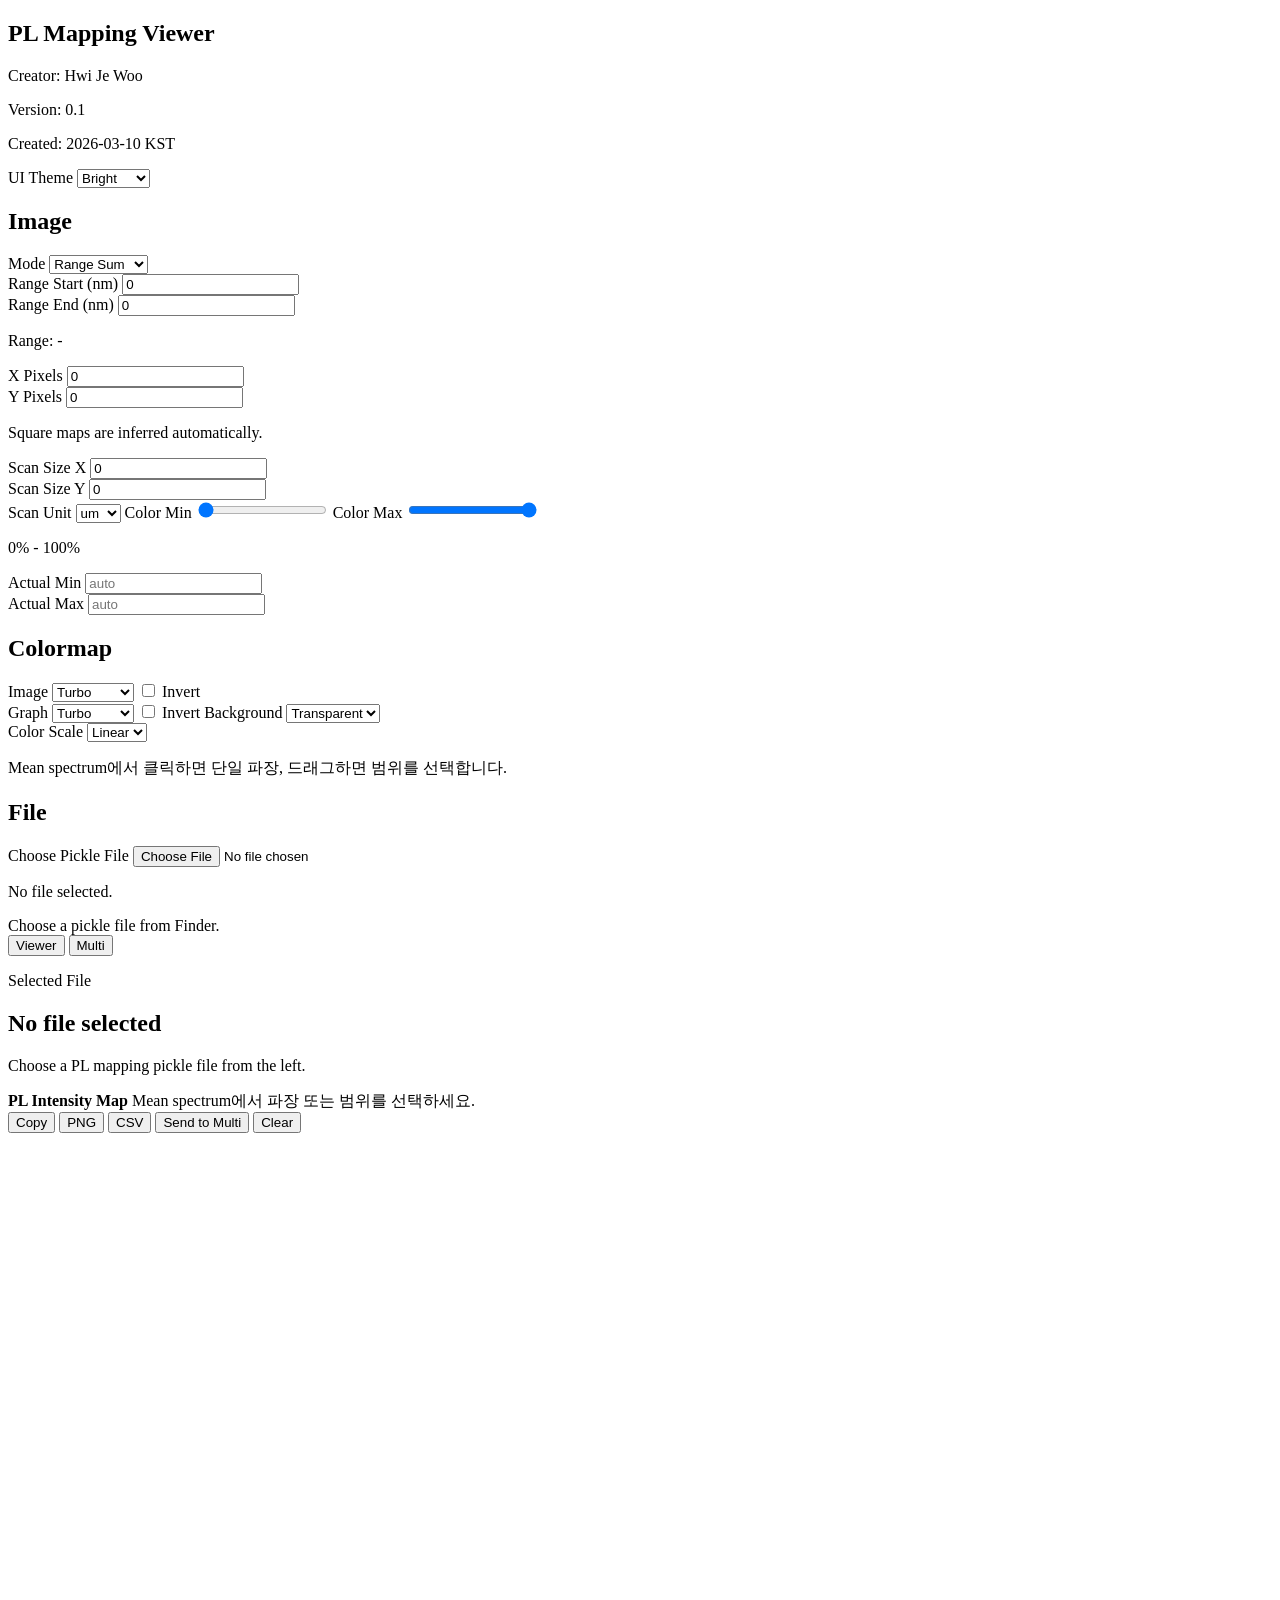
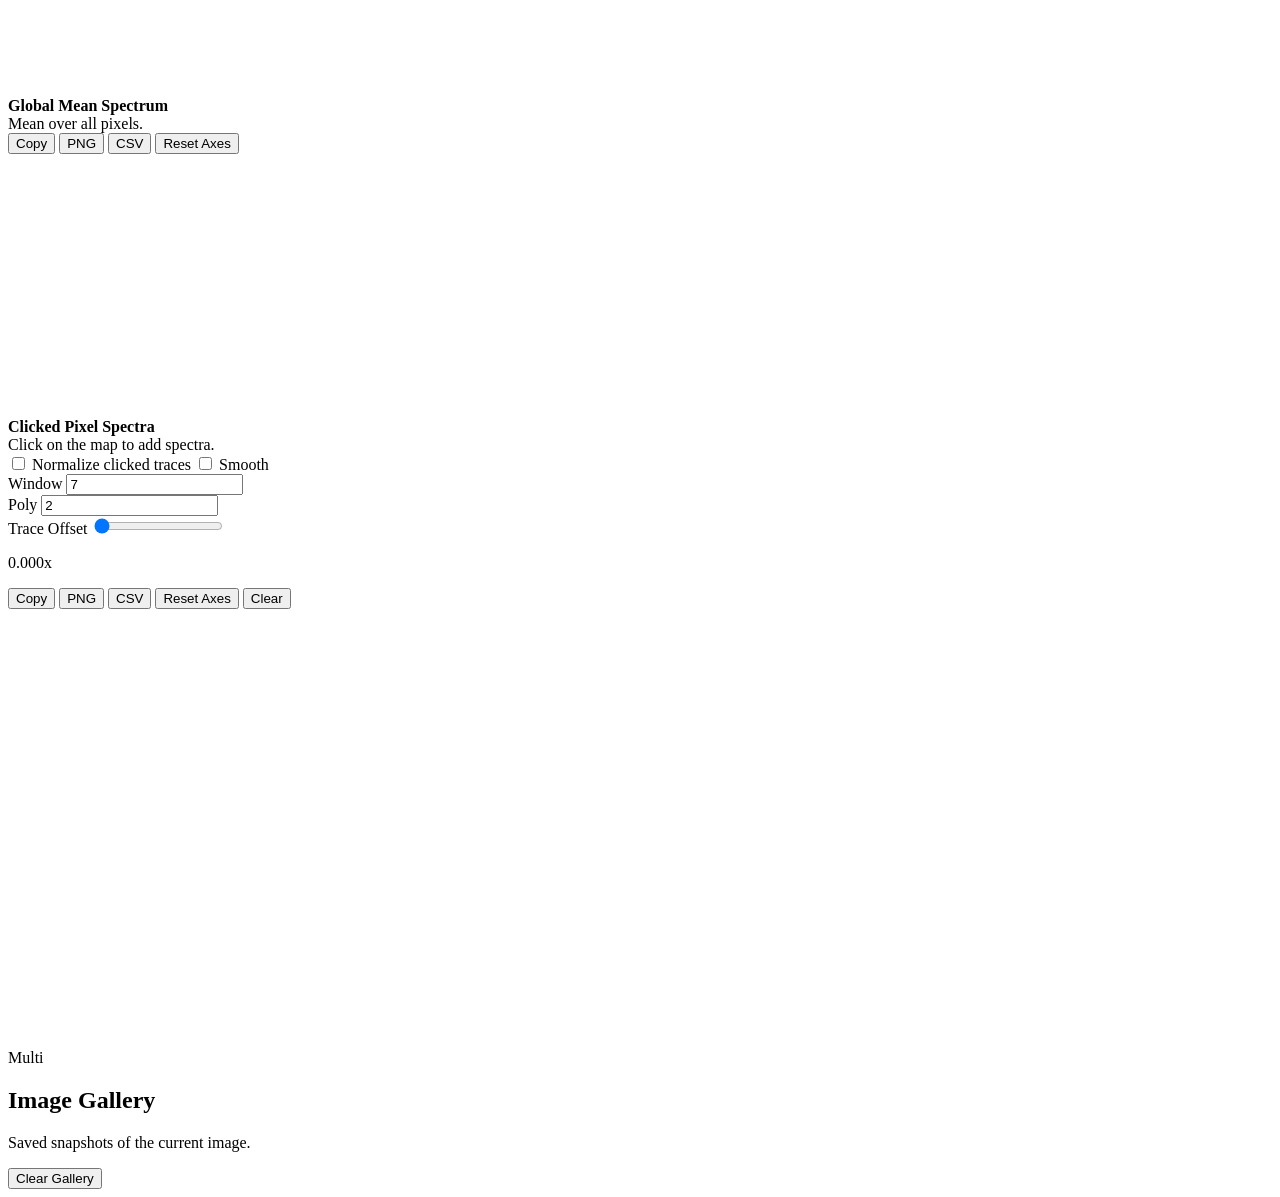
==== pl_mapping_static/index.html @ d127968d "Initial commit" ====
<!doctype html>
<html lang="en">
  <head>
    <meta charset="utf-8" />
    <meta name="viewport" content="width=device-width, initial-scale=1" />
    <title>PL Mapping Viewer</title>
    <link rel="stylesheet" href="/styles.css?v=20260310-ui27" />
  </head>
  <body>
    <div class="shell">
      <aside class="sidebar">
        <div class="panel">
          <h1>PL Mapping Viewer</h1>
          <p class="meta-line">Creator: Hwi Je Woo</p>
          <p class="meta-line">Version: 0.1</p>
          <p class="meta-line">Created: 2026-03-10 KST</p>
          <label for="ui-theme">UI Theme</label>
          <select id="ui-theme">
            <option value="bright">Bright</option>
            <option value="dark">Dark</option>
            <option value="skyblue">Skyblue</option>
            <option value="rosered">Rosered</option>
            <option value="twilight">Twilight</option>
          </select>
          <p id="dataset-meta" class="muted"></p>
          <p id="app-error" class="error-text" hidden></p>
        </div>

        <div class="panel">
          <div class="section-head">
            <h2>Image</h2>
          </div>
          <label for="image-mode">Mode</label>
          <select id="image-mode">
            <option value="sum">Range Sum</option>
            <option value="mean">Range Mean</option>
          </select>
          <div class="range-grid">
            <div>
              <label for="range-start">Range Start (nm)</label>
              <input id="range-start" type="number" step="0.01" value="0" />
            </div>
            <div>
              <label for="range-end">Range End (nm)</label>
              <input id="range-end" type="number" step="0.01" value="0" />
            </div>
          </div>
          <p id="range-label" class="muted">Range: -</p>
          <div class="range-grid">
            <div>
              <label for="grid-width">X Pixels</label>
              <input id="grid-width" type="number" step="1" min="1" value="0" />
            </div>
            <div>
              <label for="grid-height">Y Pixels</label>
              <input id="grid-height" type="number" step="1" min="1" value="0" />
            </div>
          </div>
          <p id="grid-hint" class="muted">Square maps are inferred automatically.</p>
          <div class="range-grid">
            <div>
              <label for="scan-size-x">Scan Size X</label>
              <input id="scan-size-x" type="number" step="0.01" value="0" />
            </div>
            <div>
              <label for="scan-size-y">Scan Size Y</label>
              <input id="scan-size-y" type="number" step="0.01" value="0" />
            </div>
          </div>
          <label for="scan-unit">Scan Unit</label>
          <select id="scan-unit">
            <option value="um">um</option>
            <option value="nm">nm</option>
            <option value="mm">mm</option>
          </select>
          <label for="image-low">Color Min</label>
          <input id="image-low" type="range" min="0" max="95" value="0" />
          <label for="image-high">Color Max</label>
          <input id="image-high" type="range" min="5" max="100" value="100" />
          <p id="image-range-label" class="muted">0% - 100%</p>
          <div class="range-grid">
            <div>
              <label for="image-low-value">Actual Min</label>
              <input id="image-low-value" type="number" step="any" placeholder="auto" />
            </div>
            <div>
              <label for="image-high-value">Actual Max</label>
              <input id="image-high-value" type="number" step="any" placeholder="auto" />
            </div>
          </div>
          <div class="section-head compact-section-head">
            <h2>Colormap</h2>
          </div>
          <div class="color-control-grid">
            <div class="color-control-card">
              <label for="color-map">Image</label>
              <select id="color-map">
                <option value="turbo">Turbo</option>
                <option value="inferno">Inferno</option>
                <option value="plasma">Plasma</option>
                <option value="magma">Magma</option>
                <option value="viridis">Viridis</option>
                <option value="cividis">Cividis</option>
                <option value="gray">Gray</option>
                <option value="cool">Cool</option>
                <option value="jet">Jet</option>
                <option value="coolwarm">Coolwarm</option>
                <option value="rdbu">RdBu</option>
                <option value="seismic">Seismic</option>
                <option value="hot">Hot</option>
                <option value="afmhot">AFM Hot</option>
                <option value="spectral">Spectral</option>
                <option value="cubehelix">Cubehelix</option>
              </select>
              <label class="toggle compact-toggle">
                <input id="invert-colormap" type="checkbox" />
                <span>Invert</span>
              </label>
            </div>
            <div class="color-control-card">
              <label for="spectrum-color-map">Graph</label>
              <select id="spectrum-color-map">
                <option value="turbo">Turbo</option>
                <option value="inferno">Inferno</option>
                <option value="plasma">Plasma</option>
                <option value="magma">Magma</option>
                <option value="viridis">Viridis</option>
                <option value="cividis">Cividis</option>
                <option value="gray">Gray</option>
                <option value="cool">Cool</option>
                <option value="jet">Jet</option>
                <option value="coolwarm">Coolwarm</option>
                <option value="rdbu">RdBu</option>
                <option value="seismic">Seismic</option>
                <option value="hot">Hot</option>
                <option value="afmhot">AFM Hot</option>
                <option value="spectral">Spectral</option>
                <option value="cubehelix">Cubehelix</option>
              </select>
              <label class="toggle compact-toggle">
                <input id="invert-spectrum-colormap" type="checkbox" />
                <span>Invert</span>
              </label>
              <label for="spectrum-background">Background</label>
              <select id="spectrum-background">
                <option value="transparent">Transparent</option>
                <option value="night">Night</option>
                <option value="slate">Slate</option>
                <option value="graphite">Graphite</option>
                <option value="ocean">Ocean</option>
                <option value="forest">Forest</option>
                <option value="white">White</option>
              </select>
            </div>
          </div>
          <label for="color-scale">Color Scale</label>
          <select id="color-scale">
            <option value="linear">Linear</option>
            <option value="sqrt">Sqrt</option>
            <option value="log">Log</option>
          </select>
          <p class="muted">Mean spectrum에서 클릭하면 단일 파장, 드래그하면 범위를 선택합니다.</p>
        </div>

        <div class="panel compact-panel">
          <div class="section-head">
            <h2>File</h2>
          </div>
          <label for="pick-file-input">Choose Pickle File</label>
          <input id="pick-file-input" type="file" accept=".pickle" />
          <p id="browser-path" class="muted">No file selected.</p>
          <div id="file-list" class="file-list empty">Choose a pickle file from Finder.</div>
        </div>
      </aside>

      <main class="main">
        <section class="tab-bar">
          <button id="tab-viewer" class="tab-button active" type="button">Viewer</button>
          <button id="tab-multi" class="tab-button" type="button">Multi</button>
        </section>

        <section id="viewer-tab" class="tab-panel active">
        <section class="panel hero compact-hero">
          <div class="compact-hero-content">
            <p class="eyebrow">Selected File</p>
            <div class="compact-hero-main">
              <h2 id="file-title">No file selected</h2>
              <p id="file-subtitle" class="muted">Choose a PL mapping pickle file from the left.</p>
            </div>
          </div>
        </section>

        <section class="content-grid">
          <div class="stack-column">
            <div class="panel image-panel">
              <div class="plot-meta">
                <strong id="image-title">PL Intensity Map</strong>
                <span id="image-subtitle" class="muted">Mean spectrum에서 파장 또는 범위를 선택하세요.</span>
              </div>
              <div class="panel-actions image-actions">
                <div id="image-toast" class="image-toast" hidden></div>
                <button id="image-copy" type="button">Copy</button>
                <button id="image-export-png" type="button">PNG</button>
                <button id="image-export-csv" type="button">CSV</button>
                <button id="send-to-multi" type="button">Send to Multi</button>
                <button id="image-clear" type="button">Clear</button>
              </div>
              <div id="image-stage" class="image-stage">
                <canvas id="image-canvas" width="960" height="560"></canvas>
                <div id="marker-layer" class="marker-layer"></div>
              </div>
            </div>

            <div class="panel mean-panel">
              <div class="plot-meta">
                <strong>Global Mean Spectrum</strong>
                <div class="plot-meta-side">
                  <span id="mean-hover" class="muted"></span>
                  <span id="mean-subtitle" class="muted">Mean over all pixels.</span>
                </div>
              </div>
              <div class="panel-actions">
                <button id="mean-copy" type="button">Copy</button>
                <button id="mean-export-png" type="button">PNG</button>
                <button id="mean-export-csv" type="button">CSV</button>
                <button id="reset-mean-axes" type="button">Reset Axes</button>
              </div>
              <canvas id="mean-canvas" width="960" height="260"></canvas>
            </div>
          </div>

          <div class="panel clicked-panel">
            <div class="plot-meta">
              <strong>Clicked Pixel Spectra</strong>
              <div class="plot-meta-side">
                <span id="clicked-hover" class="muted"></span>
                <span id="clicked-subtitle" class="muted">Click on the map to add spectra.</span>
              </div>
            </div>
            <div class="clicked-toolbar">
              <div class="trace-controls">
                <label class="toggle">
                  <input id="normalize-toggle" type="checkbox" />
                  <span>Normalize clicked traces</span>
                </label>
                <label class="toggle">
                  <input id="smooth-toggle" type="checkbox" />
                  <span>Smooth</span>
                </label>
                <div class="trace-inline">
                  <label for="smooth-window">Window</label>
                  <input id="smooth-window" type="number" min="3" step="1" value="7" />
                </div>
                <div class="trace-inline">
                  <label for="smooth-poly">Poly</label>
                  <input id="smooth-poly" type="number" min="1" step="1" value="2" />
                </div>
                <div class="trace-inline">
                  <label for="offset-range">Trace Offset</label>
                  <input id="offset-range" type="range" min="0" max="100" value="0" step="1" />
                  <p id="offset-value" class="muted">0.000x</p>
                </div>
              </div>
              <div class="panel-actions">
                <button id="clicked-copy" type="button">Copy</button>
                <button id="clicked-export-png" type="button">PNG</button>
                <button id="clicked-export-csv" type="button">CSV</button>
                <button id="reset-clicked-axes" type="button">Reset Axes</button>
                <button id="clear-button" type="button">Clear</button>
              </div>
            </div>
            <div id="clicked-list" class="clicked-list"></div>
            <canvas id="clicked-canvas" width="960" height="420"></canvas>
          </div>

        </section>
        </section>

        <section id="multi-tab" class="tab-panel">
          <section class="panel hero compact-hero">
            <div class="compact-hero-content">
              <p class="eyebrow">Multi</p>
              <div class="compact-hero-main">
                <h2>Image Gallery</h2>
                <p id="multi-subtitle" class="muted">Saved snapshots of the current image.</p>
              </div>
              <button id="clear-multi" type="button">Clear Gallery</button>
            </div>
          </section>
          <section id="multi-gallery" class="multi-gallery"></section>
        </section>
      </main>
    </div>

    <script src="/app.js?v=20260310-ui27"></script>
  </body>
</html>
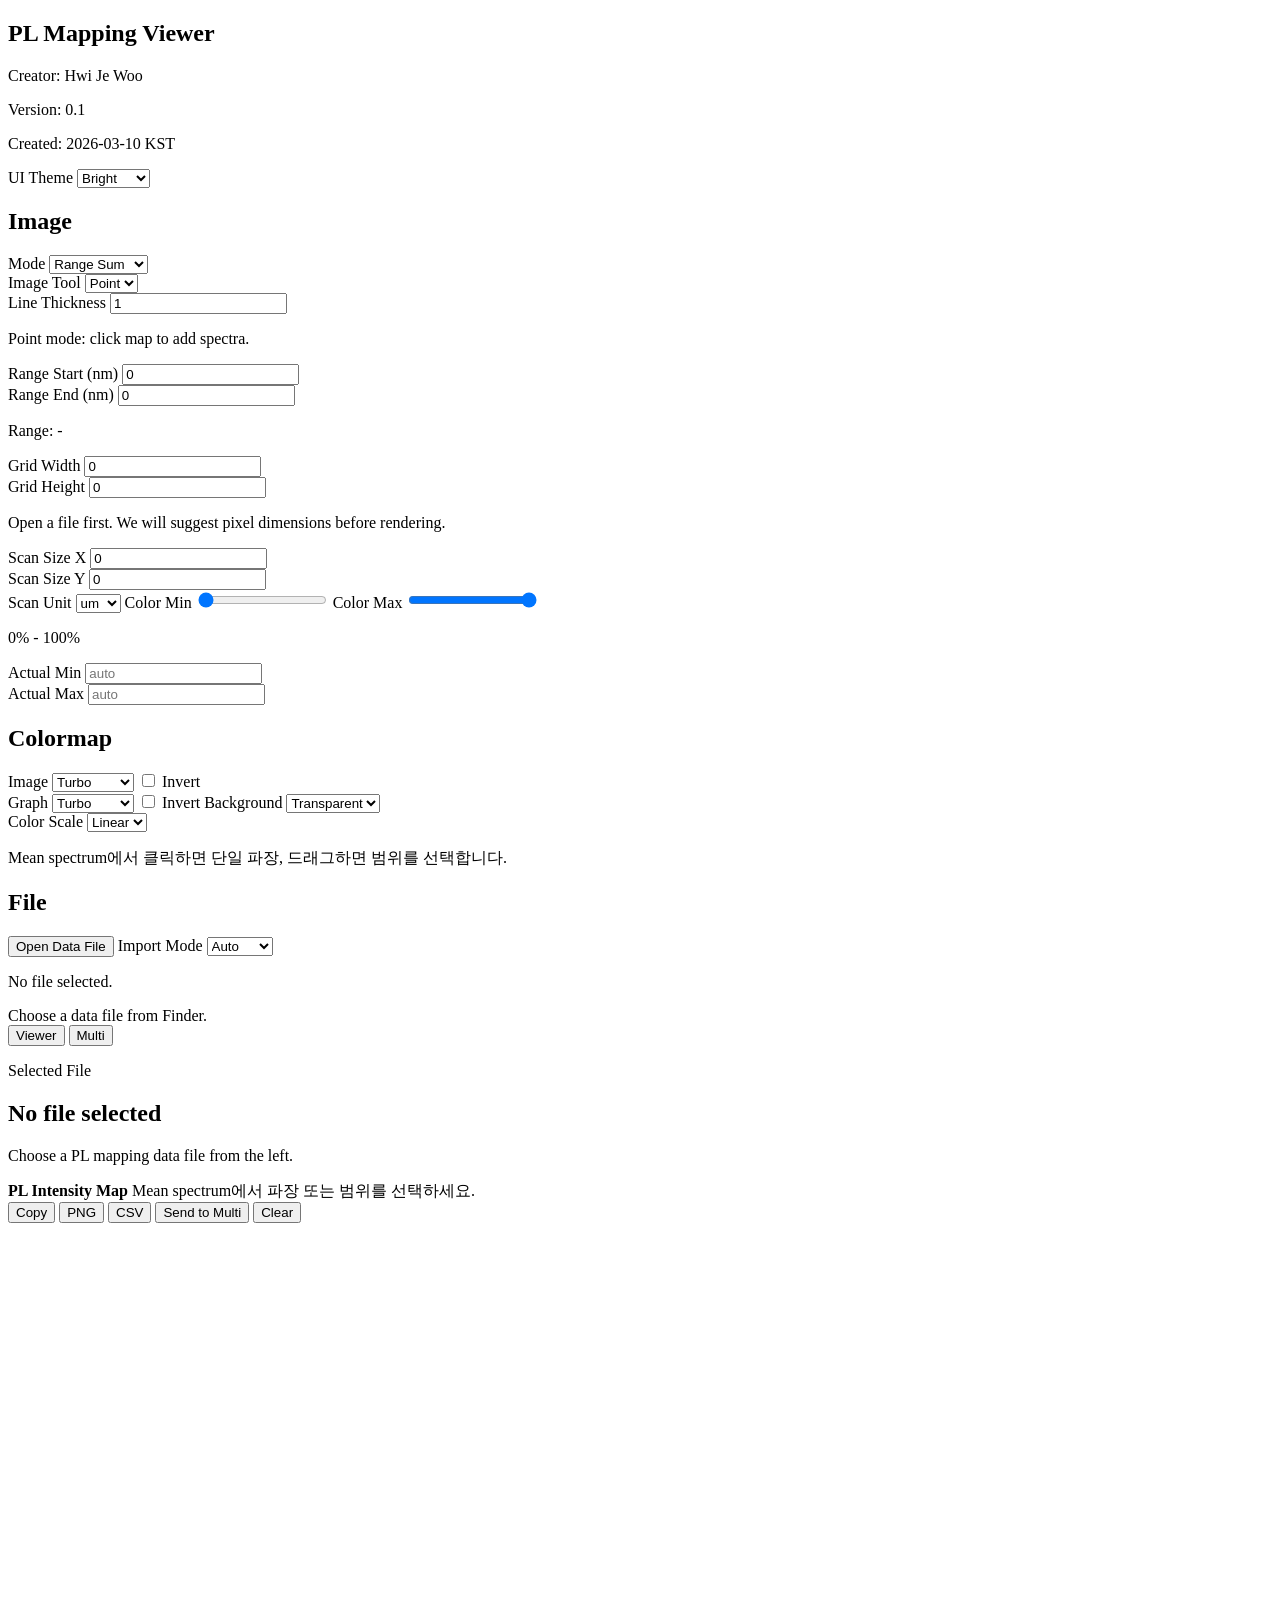
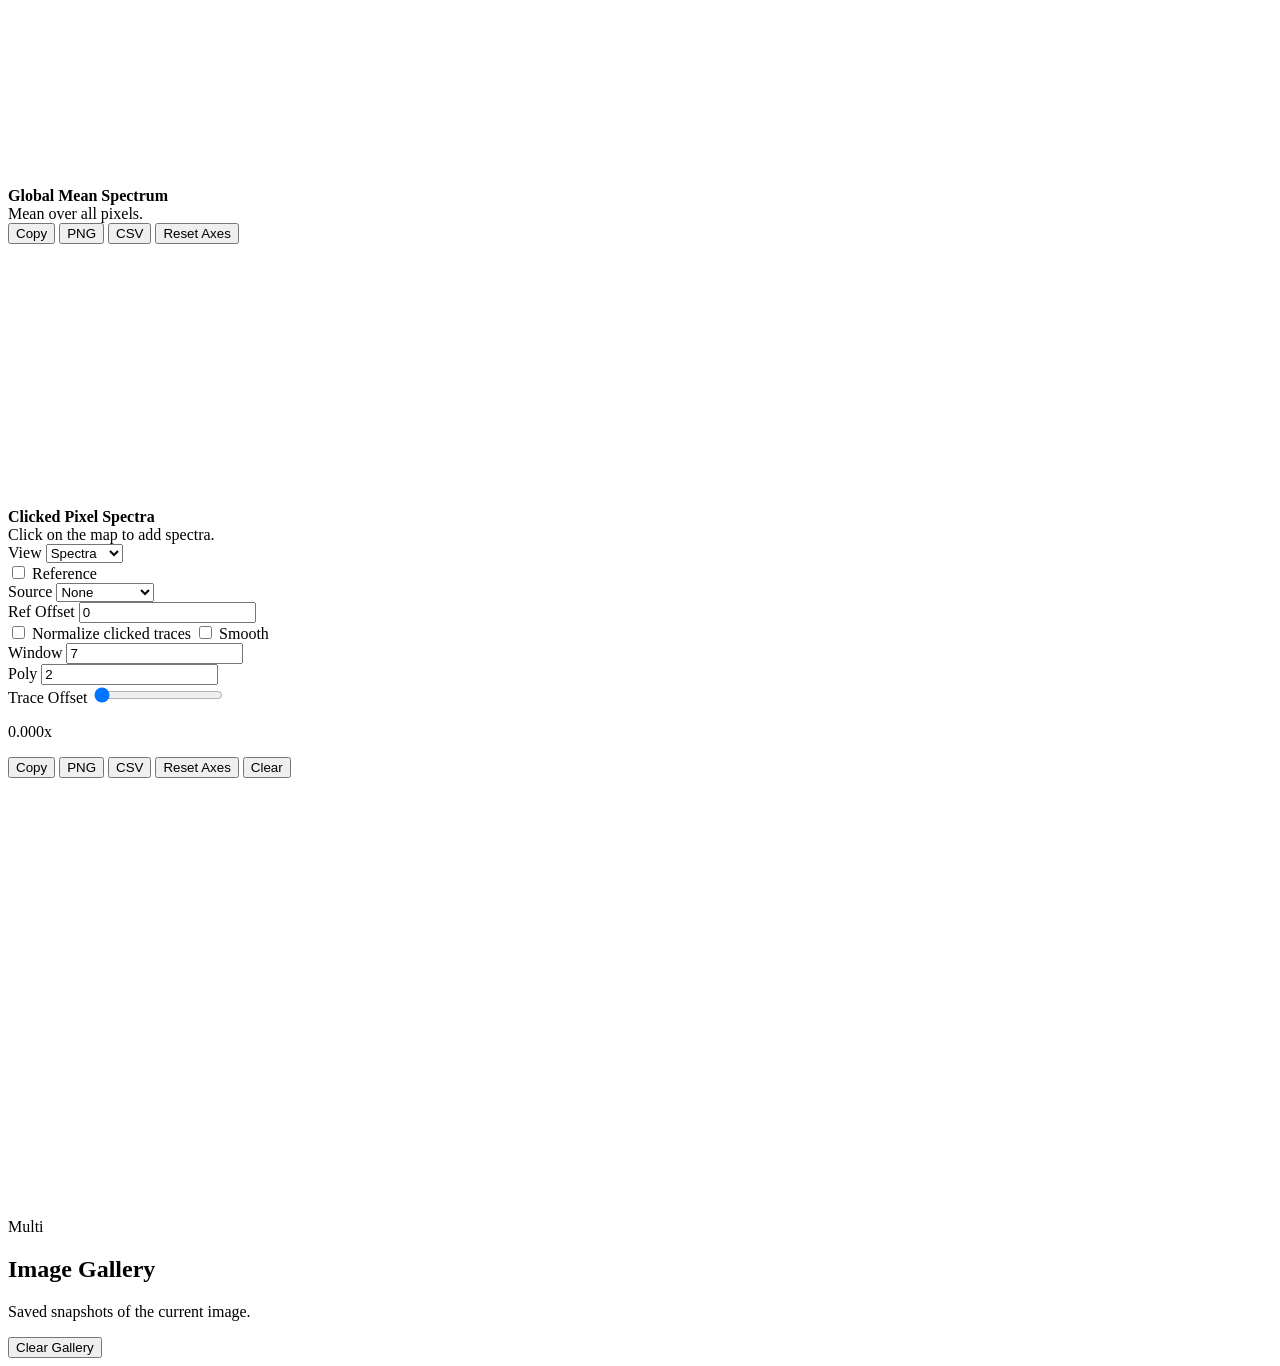
==== commit bd9ae108: "version up" ====
--- a/pl_mapping_static/index.html
+++ b/pl_mapping_static/index.html
@@ -4,7 +4,7 @@
     <meta charset="utf-8" />
     <meta name="viewport" content="width=device-width, initial-scale=1" />
     <title>PL Mapping Viewer</title>
-    <link rel="stylesheet" href="/styles.css?v=20260310-ui27" />
+    <link rel="stylesheet" href="/styles.css?v=20260507-import-modal3" />
   </head>
   <body>
     <div class="shell">
@@ -37,6 +37,20 @@
           </select>
           <div class="range-grid">
             <div>
+              <label for="image-tool">Image Tool</label>
+              <select id="image-tool">
+                <option value="point">Point</option>
+                <option value="line">Line</option>
+              </select>
+            </div>
+            <div>
+              <label for="line-thickness">Line Thickness</label>
+              <input id="line-thickness" type="number" min="1" step="1" value="1" />
+            </div>
+          </div>
+          <p id="image-tool-hint" class="muted">Point mode: click map to add spectra.</p>
+          <div class="range-grid">
+            <div>
               <label for="range-start">Range Start (nm)</label>
               <input id="range-start" type="number" step="0.01" value="0" />
             </div>
@@ -48,15 +62,15 @@
           <p id="range-label" class="muted">Range: -</p>
           <div class="range-grid">
             <div>
-              <label for="grid-width">X Pixels</label>
+              <label for="grid-width">Grid Width</label>
               <input id="grid-width" type="number" step="1" min="1" value="0" />
             </div>
             <div>
-              <label for="grid-height">Y Pixels</label>
+              <label for="grid-height">Grid Height</label>
               <input id="grid-height" type="number" step="1" min="1" value="0" />
             </div>
           </div>
-          <p id="grid-hint" class="muted">Square maps are inferred automatically.</p>
+          <p id="grid-hint" class="muted">Open a file first. We will suggest pixel dimensions before rendering.</p>
           <div class="range-grid">
             <div>
               <label for="scan-size-x">Scan Size X</label>
@@ -166,10 +180,68 @@
           <div class="section-head">
             <h2>File</h2>
           </div>
-          <label for="pick-file-input">Choose Pickle File</label>
-          <input id="pick-file-input" type="file" accept=".pickle" />
+          <button id="open-file-modal" type="button">Open Data File</button>
+          <input id="pick-file-input" type="file" hidden />
+          <label for="import-mode">Import Mode</label>
+          <select id="import-mode">
+            <option value="auto">Auto</option>
+            <option value="manual">Manual</option>
+          </select>
+          <div id="manual-import-settings" class="manual-import-settings" hidden>
+            <div class="range-grid">
+              <div>
+                <label for="manual-format">Format</label>
+                <select id="manual-format">
+                  <option value="index-columns">Index + Pixel Columns</option>
+                  <option value="xy-spectra">X/Y + Spectra Columns</option>
+                </select>
+              </div>
+              <div>
+                <label for="import-skip-rows">Skip Rows</label>
+                <input id="import-skip-rows" type="number" min="0" step="1" value="0" />
+              </div>
+            </div>
+            <div class="range-grid">
+              <div>
+                <label for="import-delimiter">Delimiter</label>
+                <select id="import-delimiter">
+                  <option value="auto">Auto</option>
+                  <option value="comma">Comma</option>
+                  <option value="tab">Tab</option>
+                  <option value="space">Space</option>
+                  <option value="semicolon">Semicolon</option>
+                </select>
+              </div>
+              <div>
+                <label for="import-data-start-column">Data Start Col</label>
+                <input id="import-data-start-column" type="number" min="0" step="1" value="1" />
+              </div>
+            </div>
+            <div id="manual-index-columns" class="range-grid">
+              <div>
+                <label for="import-index-column">Index Column</label>
+                <input id="import-index-column" type="number" min="0" step="1" value="0" />
+              </div>
+            </div>
+            <div id="manual-xy-columns" class="range-grid" hidden>
+              <div>
+                <label for="import-x-column">X Column</label>
+                <input id="import-x-column" type="number" min="0" step="1" value="0" />
+              </div>
+              <div>
+                <label for="import-y-column">Y Column</label>
+                <input id="import-y-column" type="number" min="0" step="1" value="1" />
+              </div>
+            </div>
+            <div class="panel-actions import-actions">
+              <button id="remember-import-rule" type="button">Remember Rule</button>
+              <button id="clear-import-rules" type="button">Clear Rules</button>
+            </div>
+            <p class="muted import-help">Auto가 실패하면 행 건너뛰기, 구분자, 컬럼 역할을 직접 지정하세요.</p>
+            <p id="import-learning-status" class="muted import-help"></p>
+          </div>
           <p id="browser-path" class="muted">No file selected.</p>
-          <div id="file-list" class="file-list empty">Choose a pickle file from Finder.</div>
+          <div id="file-list" class="file-list empty">Choose a data file from Finder.</div>
         </div>
       </aside>
 
@@ -185,13 +257,13 @@
             <p class="eyebrow">Selected File</p>
             <div class="compact-hero-main">
               <h2 id="file-title">No file selected</h2>
-              <p id="file-subtitle" class="muted">Choose a PL mapping pickle file from the left.</p>
+              <p id="file-subtitle" class="muted">Choose a PL mapping data file from the left.</p>
             </div>
           </div>
         </section>
 
-        <section class="content-grid">
-          <div class="stack-column">
+        <section id="content-grid" class="content-grid">
+          <div id="viewer-stack" class="stack-column">
             <div class="panel image-panel">
               <div class="plot-meta">
                 <strong id="image-title">PL Intensity Map</strong>
@@ -211,6 +283,8 @@
               </div>
             </div>
 
+            <div id="vertical-splitter" class="panel-splitter vertical" role="separator" aria-orientation="horizontal"></div>
+
             <div class="panel mean-panel">
               <div class="plot-meta">
                 <strong>Global Mean Spectrum</strong>
@@ -229,6 +303,8 @@
             </div>
           </div>
 
+          <div id="horizontal-splitter" class="panel-splitter horizontal" role="separator" aria-orientation="vertical"></div>
+
           <div class="panel clicked-panel">
             <div class="plot-meta">
               <strong>Clicked Pixel Spectra</strong>
@@ -239,6 +315,28 @@
             </div>
             <div class="clicked-toolbar">
               <div class="trace-controls">
+                <div class="trace-inline">
+                  <label for="clicked-view-mode">View</label>
+                  <select id="clicked-view-mode">
+                    <option value="spectra">Spectra</option>
+                    <option value="heatmap">Heatmap</option>
+                  </select>
+                </div>
+                <label class="toggle">
+                  <input id="reference-toggle" type="checkbox" />
+                  <span>Reference</span>
+                </label>
+                <div class="trace-inline wide-inline">
+                  <label for="reference-select">Source</label>
+                  <select id="reference-select">
+                    <option value="">None</option>
+                    <option value="__mean__">Global Mean</option>
+                  </select>
+                </div>
+                <div class="trace-inline">
+                  <label for="reference-offset">Ref Offset</label>
+                  <input id="reference-offset" type="number" step="any" value="0" />
+                </div>
                 <label class="toggle">
                   <input id="normalize-toggle" type="checkbox" />
                   <span>Normalize clicked traces</span>
@@ -260,6 +358,26 @@
                   <input id="offset-range" type="range" min="0" max="100" value="0" step="1" />
                   <p id="offset-value" class="muted">0.000x</p>
                 </div>
+                <div id="heatmap-controls" class="trace-controls heatmap-controls" hidden>
+                  <div class="trace-inline">
+                    <label for="heatmap-normalize-axis">Normalize</label>
+                    <select id="heatmap-normalize-axis">
+                      <option value="none">None</option>
+                      <option value="x">X</option>
+                      <option value="y">Y</option>
+                    </select>
+                  </div>
+                  <div class="trace-inline">
+                    <label for="heatmap-render-mode">Render</label>
+                    <select id="heatmap-render-mode">
+                      <option value="pcolormesh">Pcolormesh</option>
+                    </select>
+                  </div>
+                  <label class="toggle">
+                    <input id="heatmap-transpose" type="checkbox" />
+                    <span>Transpose</span>
+                  </label>
+                </div>
               </div>
               <div class="panel-actions">
                 <button id="clicked-copy" type="button">Copy</button>
@@ -292,6 +410,78 @@
       </main>
     </div>
 
-    <script src="/app.js?v=20260310-ui27"></script>
+    <div id="import-modal" class="modal-shell" hidden>
+      <div class="modal-backdrop"></div>
+      <div class="modal-card" role="dialog" aria-modal="true" aria-labelledby="import-modal-title">
+        <div class="modal-head">
+          <div>
+            <p class="eyebrow">Import Setup</p>
+            <h2 id="import-modal-title">Choose Pixel Dimensions</h2>
+          </div>
+          <button id="import-modal-close" class="ghost-button" type="button">Close</button>
+        </div>
+        <div class="modal-body">
+          <div class="modal-block">
+            <div class="modal-block-head">
+              <strong>Select File</strong>
+              <span class="muted">Choose a mapping file, then confirm the grid.</span>
+            </div>
+            <div class="modal-file-row">
+              <input id="modal-pick-file-input" type="file" />
+            </div>
+          </div>
+
+          <div class="modal-summary">
+            <strong id="import-modal-file">No file selected</strong>
+            <p id="import-modal-meta" class="muted">Choose a file to start the analysis.</p>
+          </div>
+
+          <div class="modal-block">
+            <div class="modal-block-head">
+              <strong>Suggested</strong>
+              <span id="import-suggested-reason" class="muted"></span>
+            </div>
+            <div class="suggestion-card">
+              <div>
+                <strong id="import-suggested-dims">-</strong>
+                <p id="import-suggested-copy" class="muted">No automatic suggestion yet.</p>
+              </div>
+              <button id="use-suggested-dims" type="button">Use Suggested</button>
+            </div>
+          </div>
+
+          <div class="modal-block">
+            <div class="modal-block-head">
+              <strong>Factor Candidates</strong>
+              <span class="muted">Choose a candidate or type your own.</span>
+            </div>
+            <div id="dimension-candidate-list" class="candidate-grid"></div>
+          </div>
+
+          <div class="modal-block">
+            <div class="modal-block-head">
+              <strong>Custom Dimensions</strong>
+              <span class="muted">Width × Height must match the pixel count.</span>
+            </div>
+            <div class="range-grid">
+              <div>
+                <label for="modal-grid-width">Width</label>
+                <input id="modal-grid-width" type="number" min="1" step="1" value="0" />
+              </div>
+              <div>
+                <label for="modal-grid-height">Height</label>
+                <input id="modal-grid-height" type="number" min="1" step="1" value="0" />
+              </div>
+            </div>
+            <p id="modal-grid-validation" class="muted">Select a suggestion or enter a valid width and height.</p>
+          </div>
+        </div>
+        <div class="modal-actions">
+          <button id="import-modal-open" type="button">Apply and Open</button>
+        </div>
+      </div>
+    </div>
+
+    <script src="/app.js?v=20260507-import-modal3"></script>
   </body>
 </html>
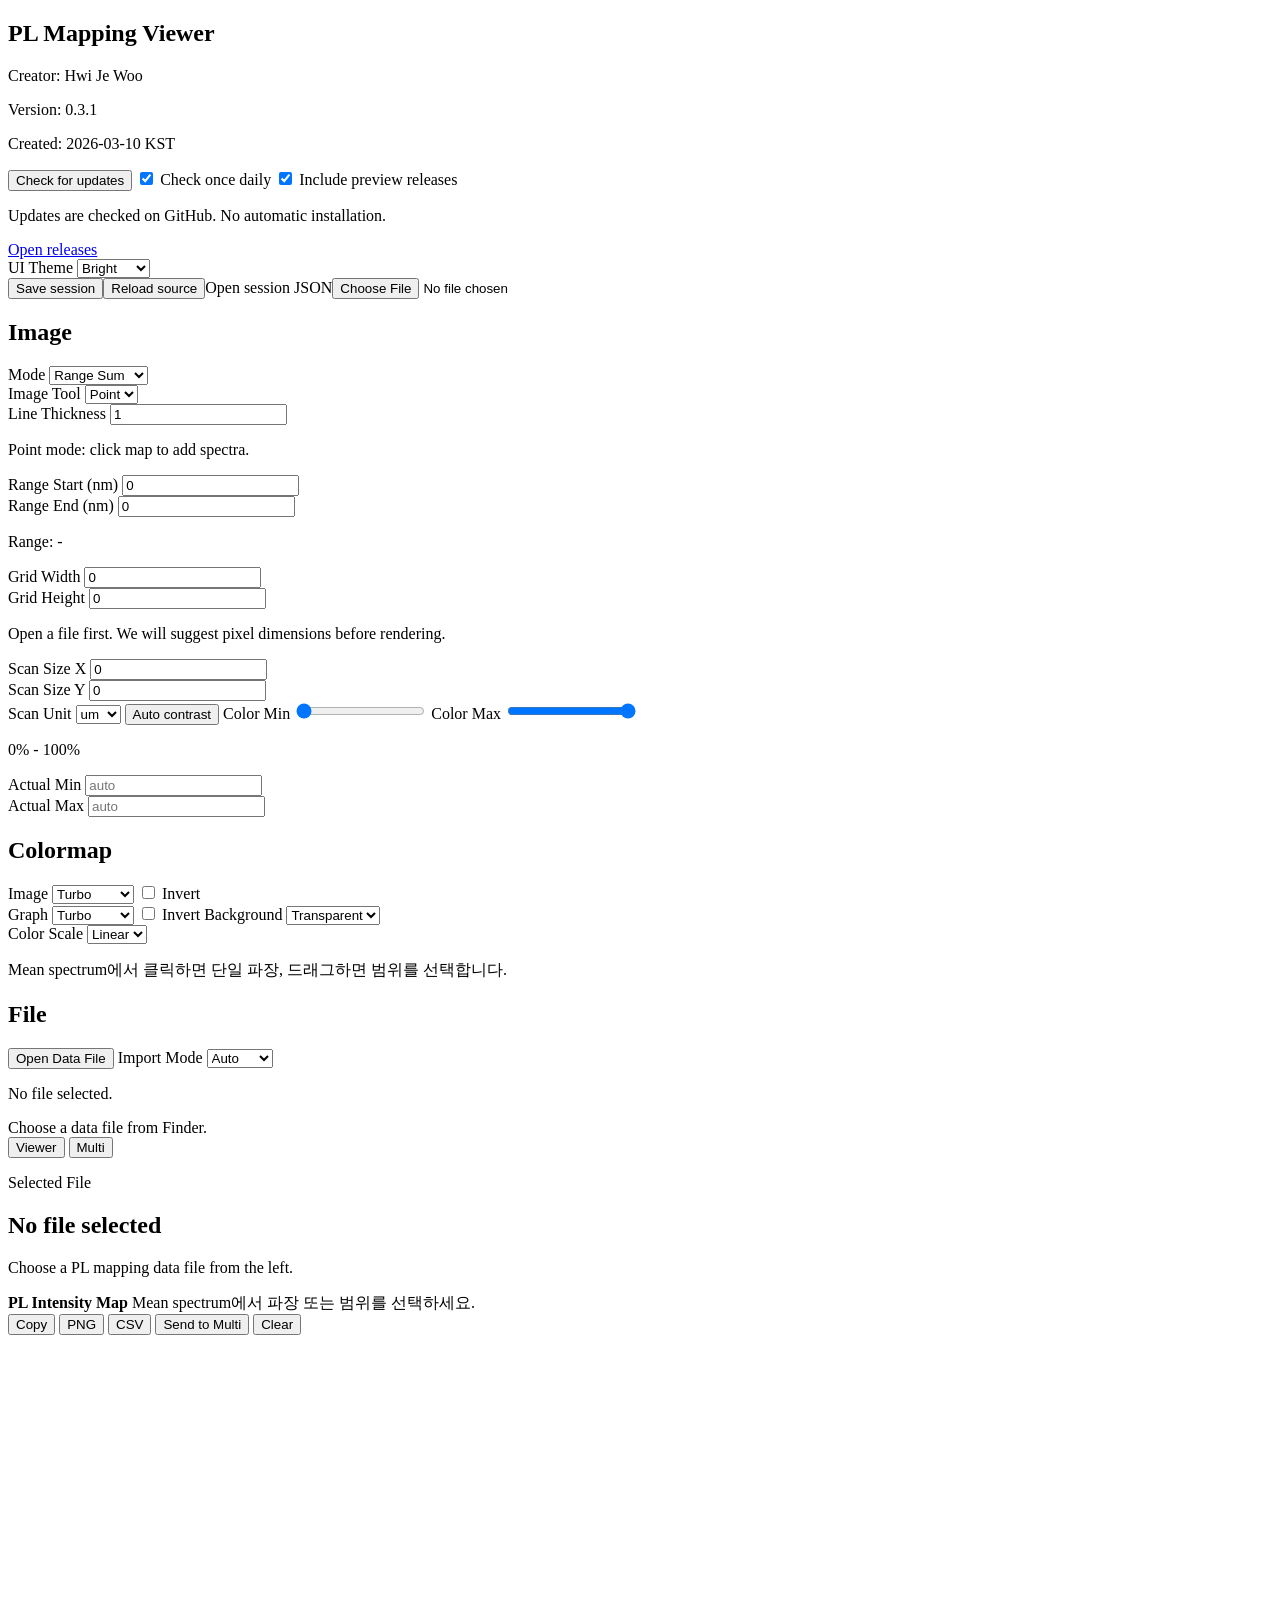
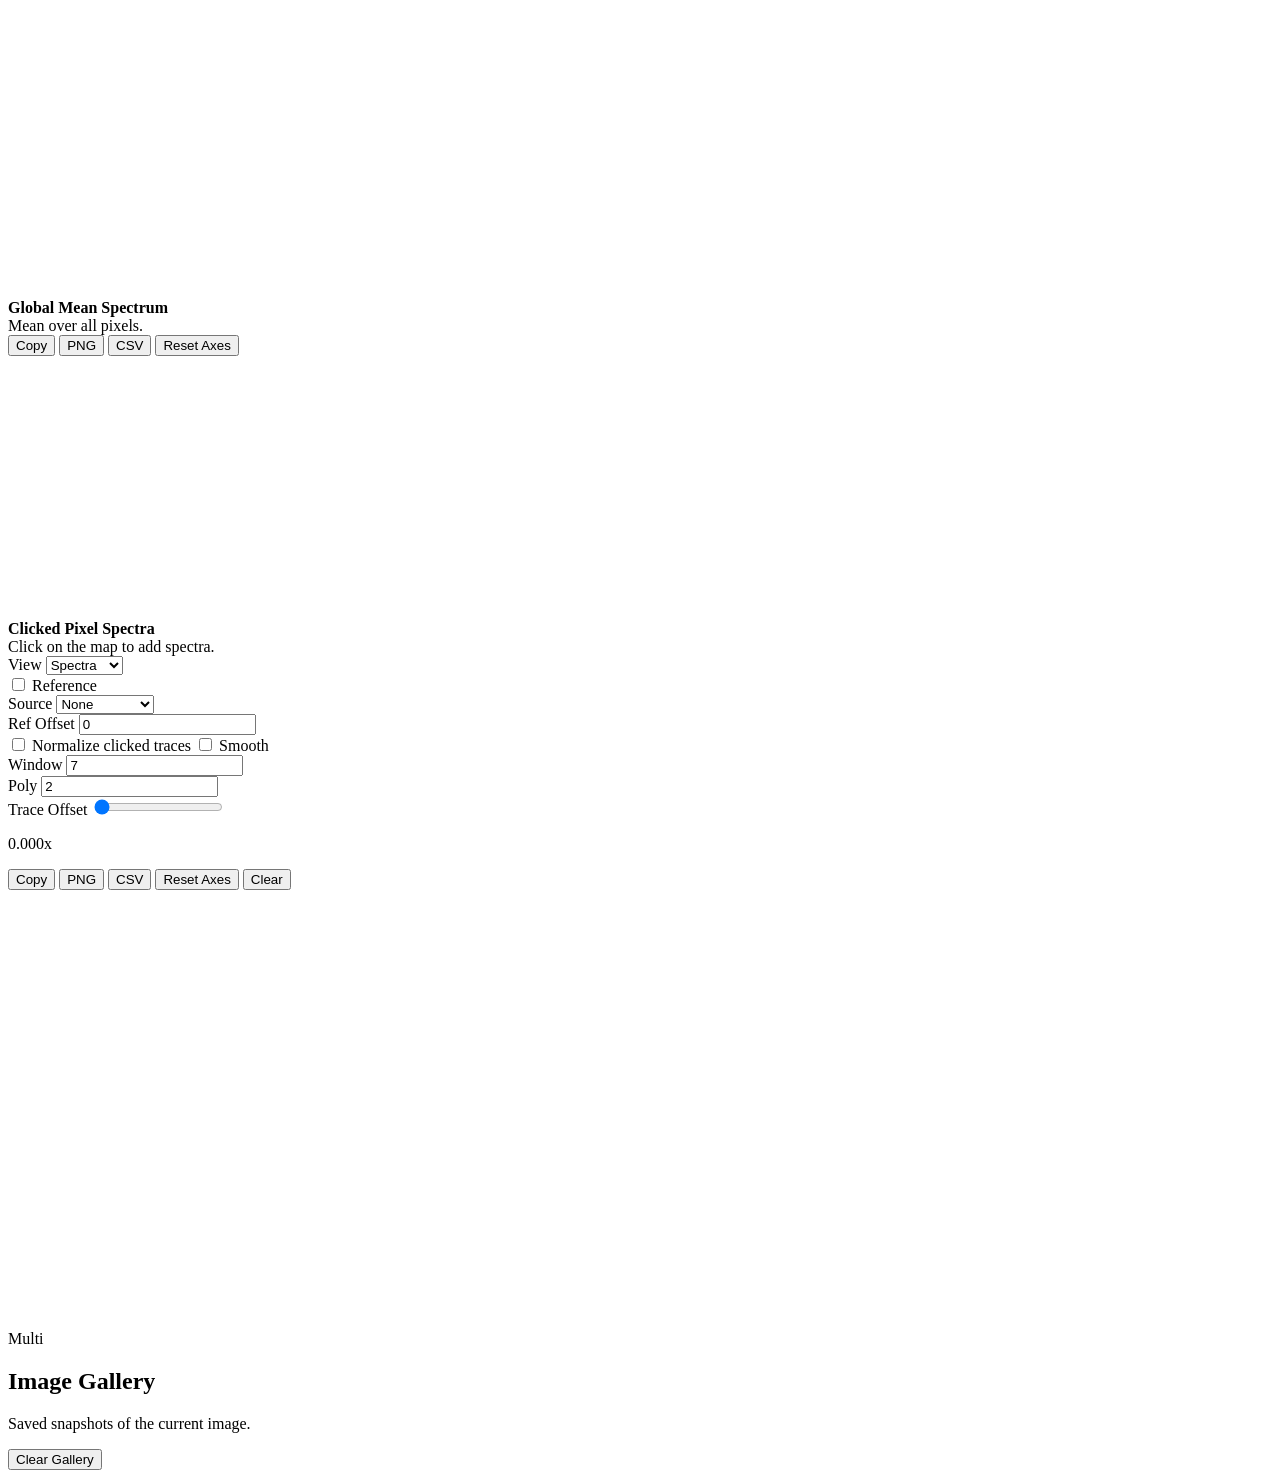
==== commit 65acc03b: "Publish v0.3.1 shared source, update checks, tests and development docs" ====
--- a/pl_mapping_static/index.html
+++ b/pl_mapping_static/index.html
@@ -4,7 +4,7 @@
     <meta charset="utf-8" />
     <meta name="viewport" content="width=device-width, initial-scale=1" />
     <title>PL Mapping Viewer</title>
-    <link rel="stylesheet" href="/styles.css?v=20260507-import-modal3" />
+    <link rel="stylesheet" href="/styles.css?v=0.3.1" />
   </head>
   <body>
     <div class="shell">
@@ -12,8 +12,15 @@
         <div class="panel">
           <h1>PL Mapping Viewer</h1>
           <p class="meta-line">Creator: Hwi Je Woo</p>
-          <p class="meta-line">Version: 0.1</p>
+          <p class="meta-line">Version: 0.3.1</p>
           <p class="meta-line">Created: 2026-03-10 KST</p>
+          <section class="update-panel" aria-label="Application updates">
+            <button id="check-updates" type="button">Check for updates</button>
+            <label><input id="auto-updates" type="checkbox" checked /> Check once daily</label>
+            <label><input id="preview-updates" type="checkbox" checked /> Include preview releases</label>
+            <p id="update-status" role="status" aria-live="polite">Updates are checked on GitHub. No automatic installation.</p>
+            <a id="release-link" href="https://github.com/kirudin/Project-PL-mapping_opener/releases" target="_blank" rel="noopener noreferrer">Open releases</a>
+          </section>
           <label for="ui-theme">UI Theme</label>
           <select id="ui-theme">
             <option value="bright">Bright</option>
@@ -22,6 +29,7 @@
             <option value="rosered">Rosered</option>
             <option value="twilight">Twilight</option>
           </select>
+          <div class="session-controls"><button id="session-save" type="button">Save session</button><button id="reload-source" type="button">Reload source</button><label for="session-load">Open session JSON</label><input id="session-load" type="file" accept=".json" /></div>
           <p id="dataset-meta" class="muted"></p>
           <p id="app-error" class="error-text" hidden></p>
         </div>
@@ -87,6 +95,7 @@
             <option value="nm">nm</option>
             <option value="mm">mm</option>
           </select>
+          <button id="auto-contrast" type="button">Auto contrast</button>
           <label for="image-low">Color Min</label>
           <input id="image-low" type="range" min="0" max="95" value="0" />
           <label for="image-high">Color Max</label>
@@ -273,7 +282,7 @@
                 <div id="image-toast" class="image-toast" hidden></div>
                 <button id="image-copy" type="button">Copy</button>
                 <button id="image-export-png" type="button">PNG</button>
-                <button id="image-export-csv" type="button">CSV</button>
+                <button title="Full-resolution image.csv and metadata.json" id="image-export-csv" type="button">CSV</button>
                 <button id="send-to-multi" type="button">Send to Multi</button>
                 <button id="image-clear" type="button">Clear</button>
               </div>
@@ -296,7 +305,7 @@
               <div class="panel-actions">
                 <button id="mean-copy" type="button">Copy</button>
                 <button id="mean-export-png" type="button">PNG</button>
-                <button id="mean-export-csv" type="button">CSV</button>
+                <button title="Raw global mean; no reference division or display processing" id="mean-export-csv" type="button">CSV</button>
                 <button id="reset-mean-axes" type="button">Reset Axes</button>
               </div>
               <canvas id="mean-canvas" width="960" height="260"></canvas>
@@ -482,6 +491,8 @@
       </div>
     </div>
 
-    <script src="/app.js?v=20260507-import-modal3"></script>
+    <script src="/updates.js?v=0.3.1"></script>
+    <script src="/processing.js?v=0.3.1"></script>
+    <script src="/app.js?v=0.3.1"></script>
   </body>
 </html>
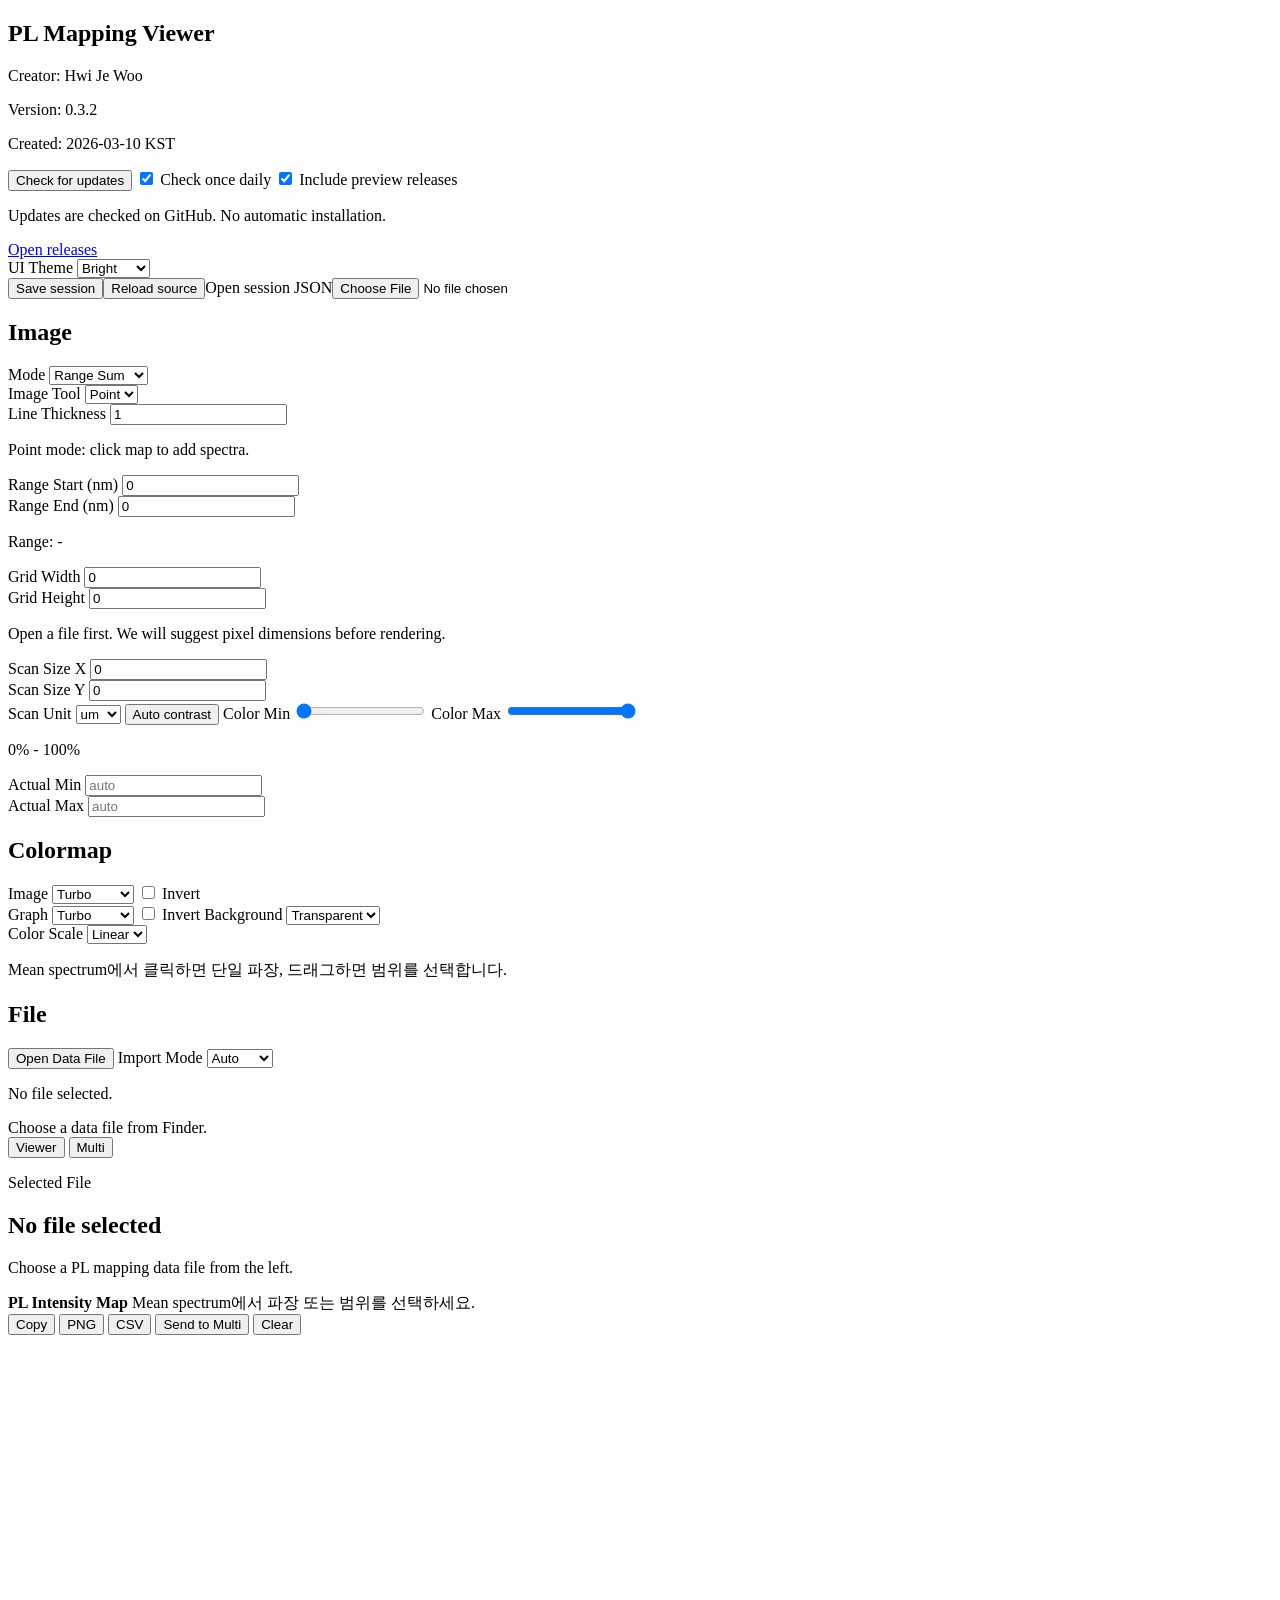
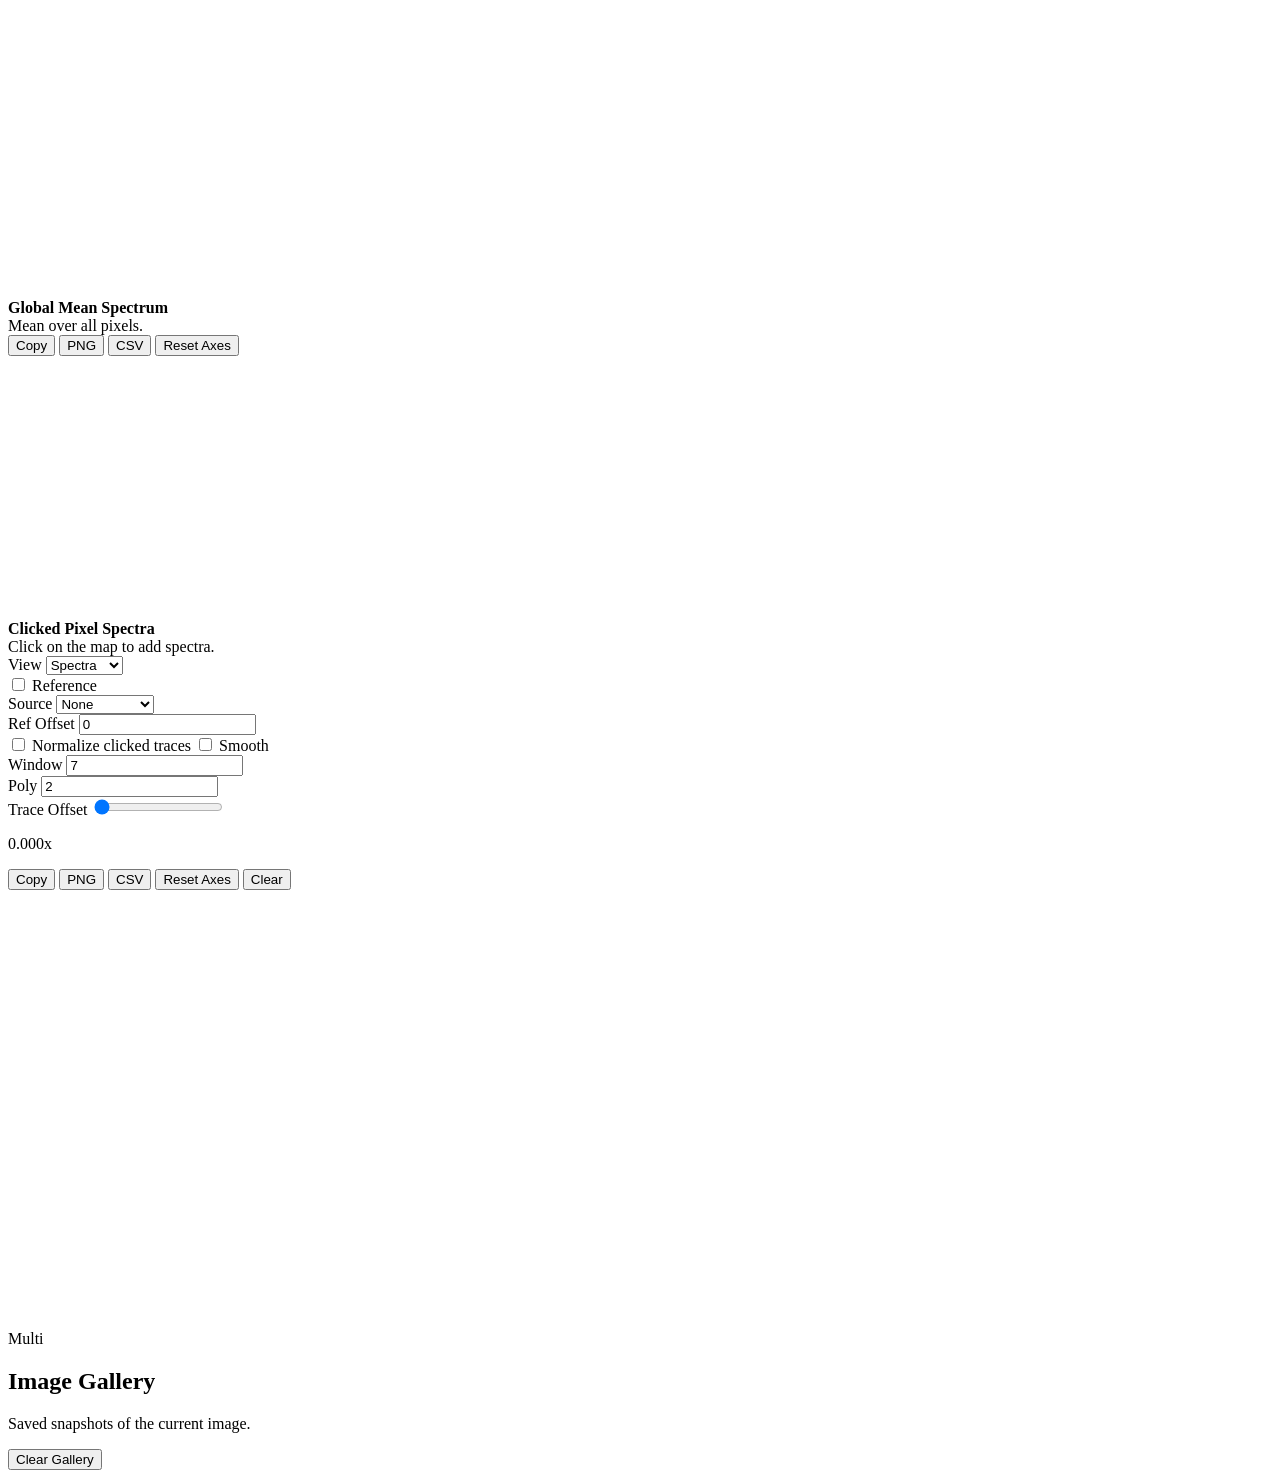
==== commit 738ffcd4: "Fix macOS distribution with single-file packaging for v0.3.2" ====
--- a/pl_mapping_static/index.html
+++ b/pl_mapping_static/index.html
@@ -4,7 +4,7 @@
     <meta charset="utf-8" />
     <meta name="viewport" content="width=device-width, initial-scale=1" />
     <title>PL Mapping Viewer</title>
-    <link rel="stylesheet" href="/styles.css?v=0.3.1" />
+    <link rel="stylesheet" href="/styles.css?v=0.3.2" />
   </head>
   <body>
     <div class="shell">
@@ -12,7 +12,7 @@
         <div class="panel">
           <h1>PL Mapping Viewer</h1>
           <p class="meta-line">Creator: Hwi Je Woo</p>
-          <p class="meta-line">Version: 0.3.1</p>
+          <p class="meta-line">Version: 0.3.2</p>
           <p class="meta-line">Created: 2026-03-10 KST</p>
           <section class="update-panel" aria-label="Application updates">
             <button id="check-updates" type="button">Check for updates</button>
@@ -491,8 +491,8 @@
       </div>
     </div>
 
-    <script src="/updates.js?v=0.3.1"></script>
-    <script src="/processing.js?v=0.3.1"></script>
-    <script src="/app.js?v=0.3.1"></script>
+    <script src="/updates.js?v=0.3.2"></script>
+    <script src="/processing.js?v=0.3.2"></script>
+    <script src="/app.js?v=0.3.2"></script>
   </body>
 </html>
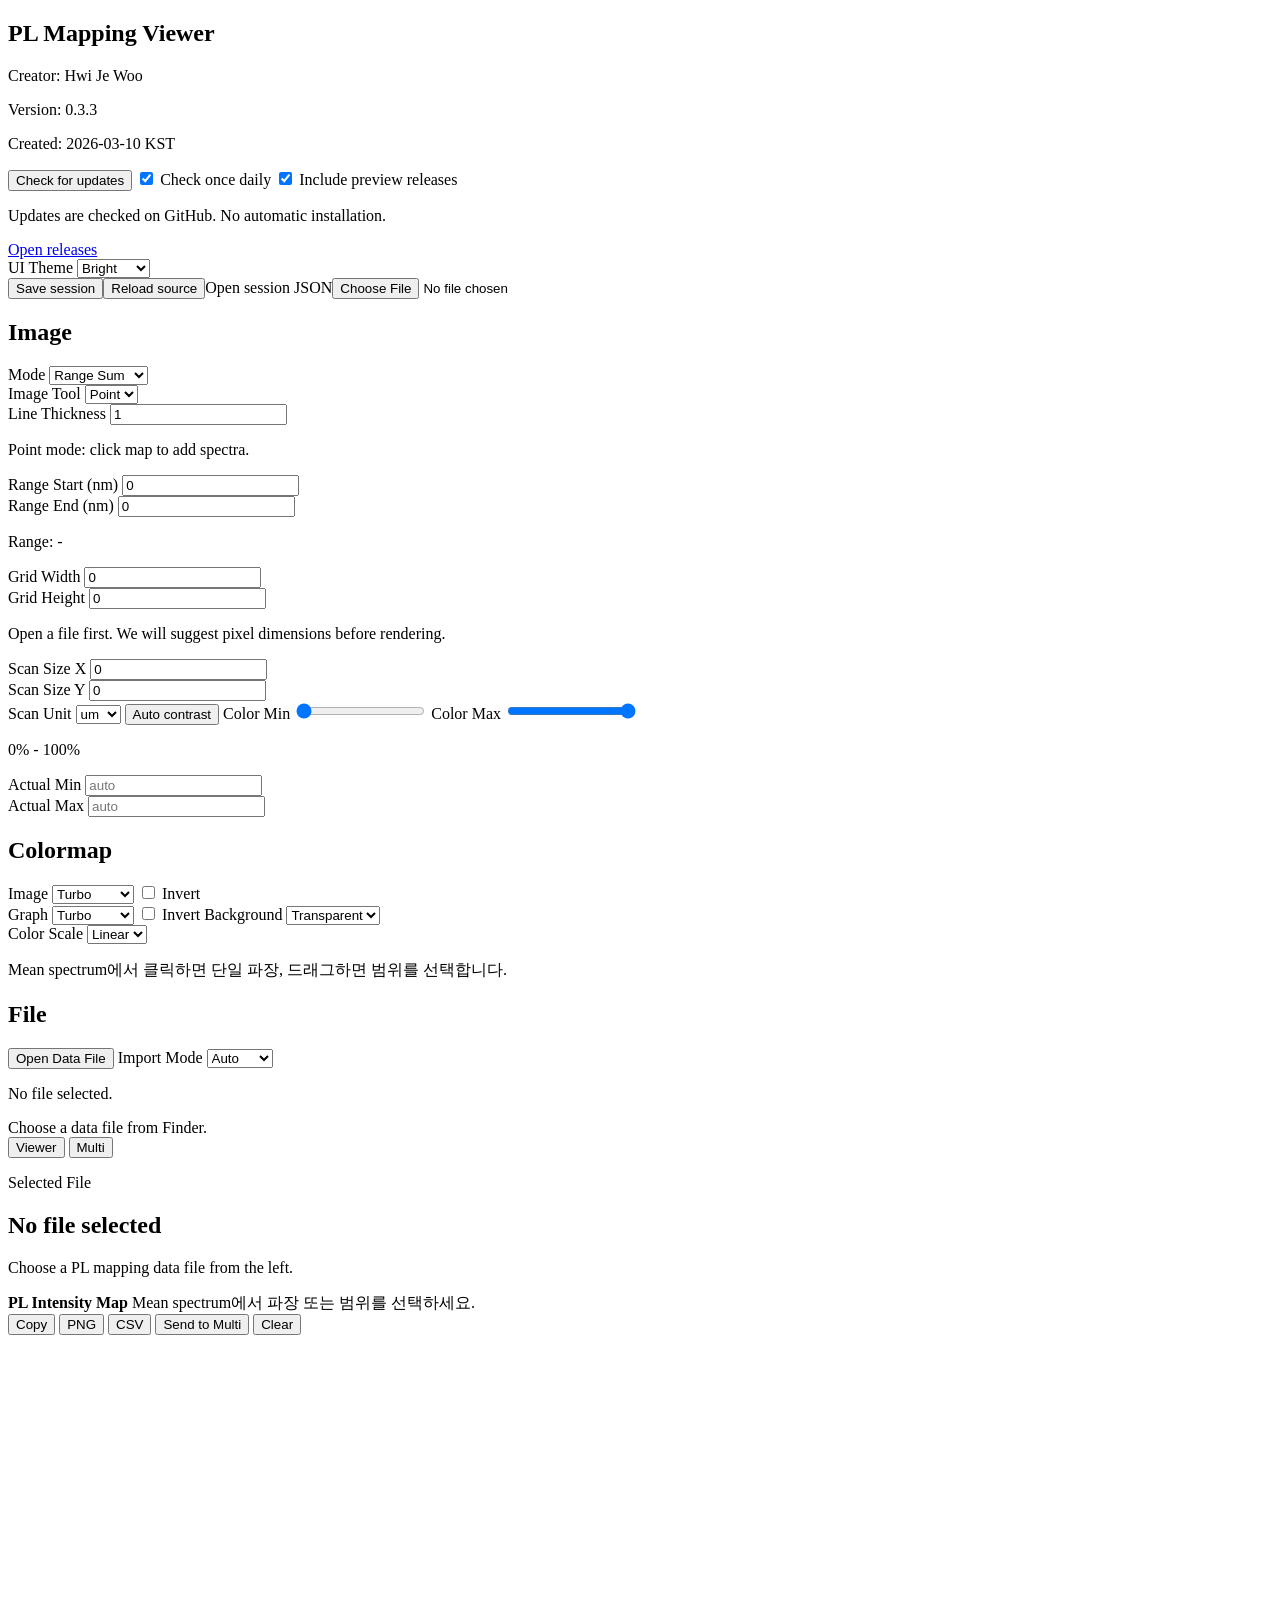
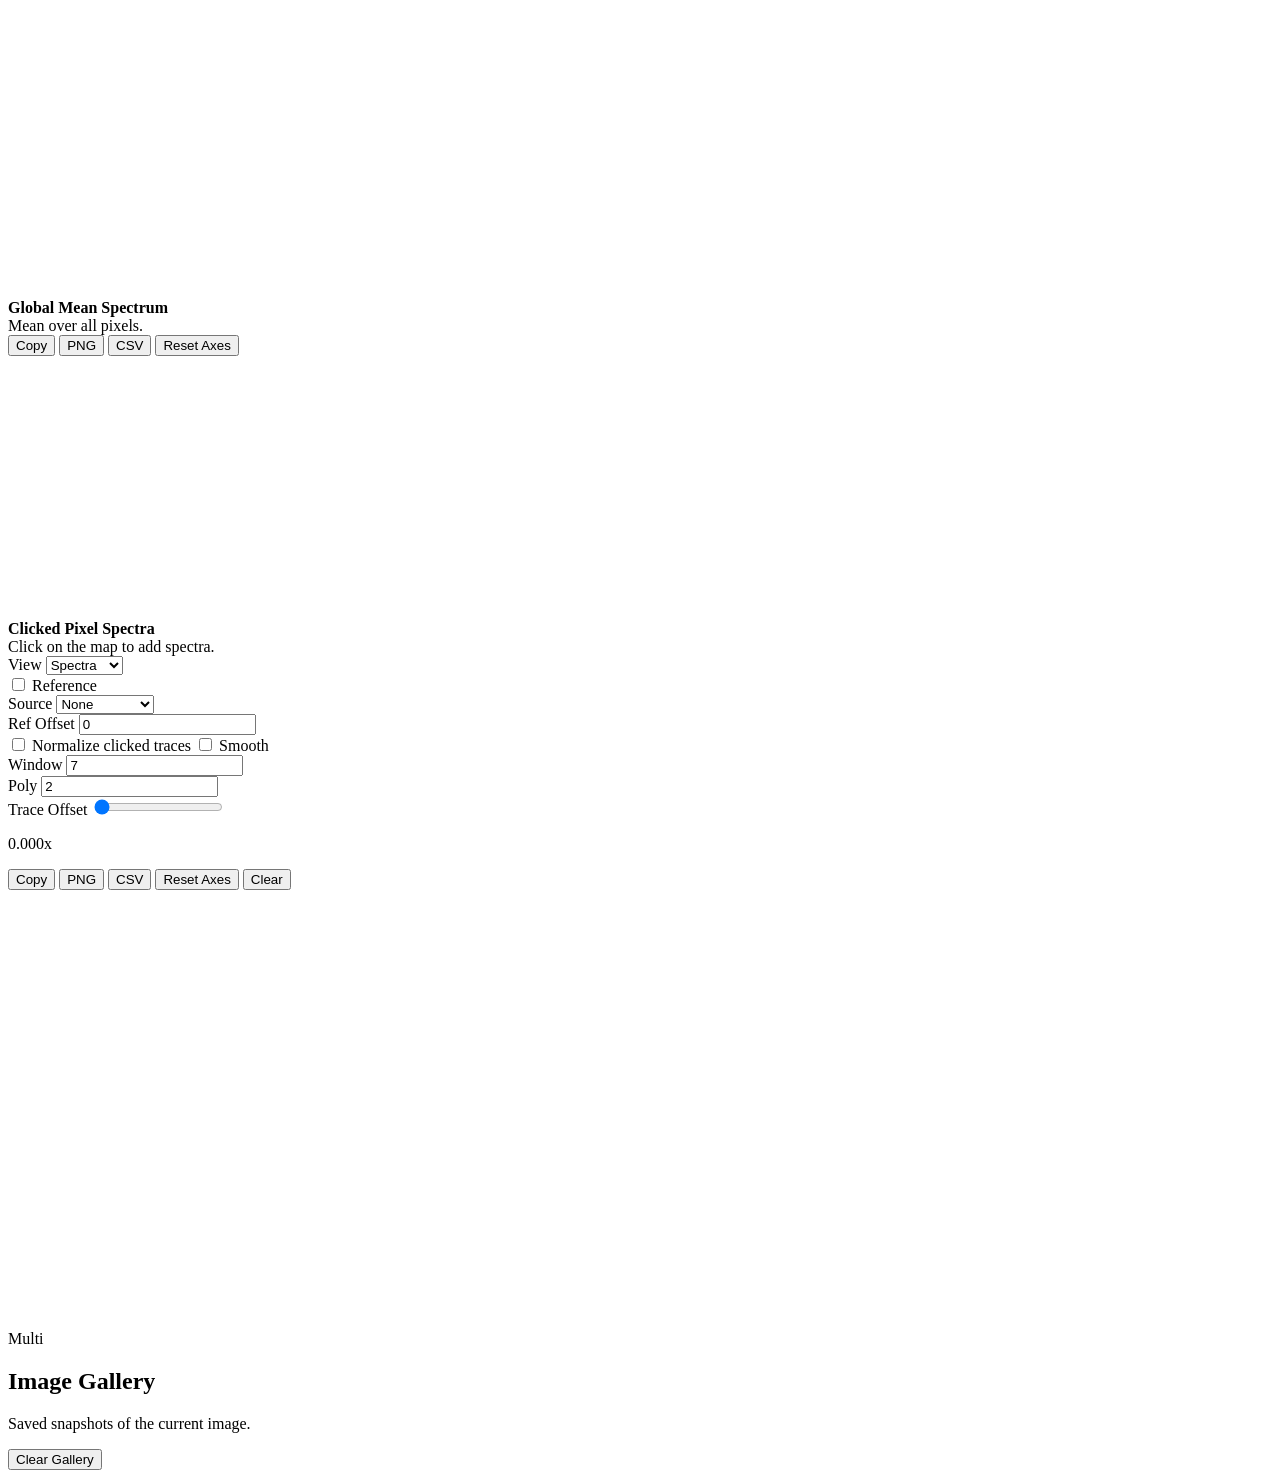
==== commit d56d7c49: "Fix legacy pickle imports in frozen builds for v0.3.3" ====
--- a/pl_mapping_static/index.html
+++ b/pl_mapping_static/index.html
@@ -4,7 +4,7 @@
     <meta charset="utf-8" />
     <meta name="viewport" content="width=device-width, initial-scale=1" />
     <title>PL Mapping Viewer</title>
-    <link rel="stylesheet" href="/styles.css?v=0.3.2" />
+    <link rel="stylesheet" href="/styles.css?v=0.3.3" />
   </head>
   <body>
     <div class="shell">
@@ -12,7 +12,7 @@
         <div class="panel">
           <h1>PL Mapping Viewer</h1>
           <p class="meta-line">Creator: Hwi Je Woo</p>
-          <p class="meta-line">Version: 0.3.2</p>
+          <p class="meta-line">Version: 0.3.3</p>
           <p class="meta-line">Created: 2026-03-10 KST</p>
           <section class="update-panel" aria-label="Application updates">
             <button id="check-updates" type="button">Check for updates</button>
@@ -491,8 +491,8 @@
       </div>
     </div>
 
-    <script src="/updates.js?v=0.3.2"></script>
-    <script src="/processing.js?v=0.3.2"></script>
-    <script src="/app.js?v=0.3.2"></script>
+    <script src="/updates.js?v=0.3.3"></script>
+    <script src="/processing.js?v=0.3.3"></script>
+    <script src="/app.js?v=0.3.3"></script>
   </body>
 </html>
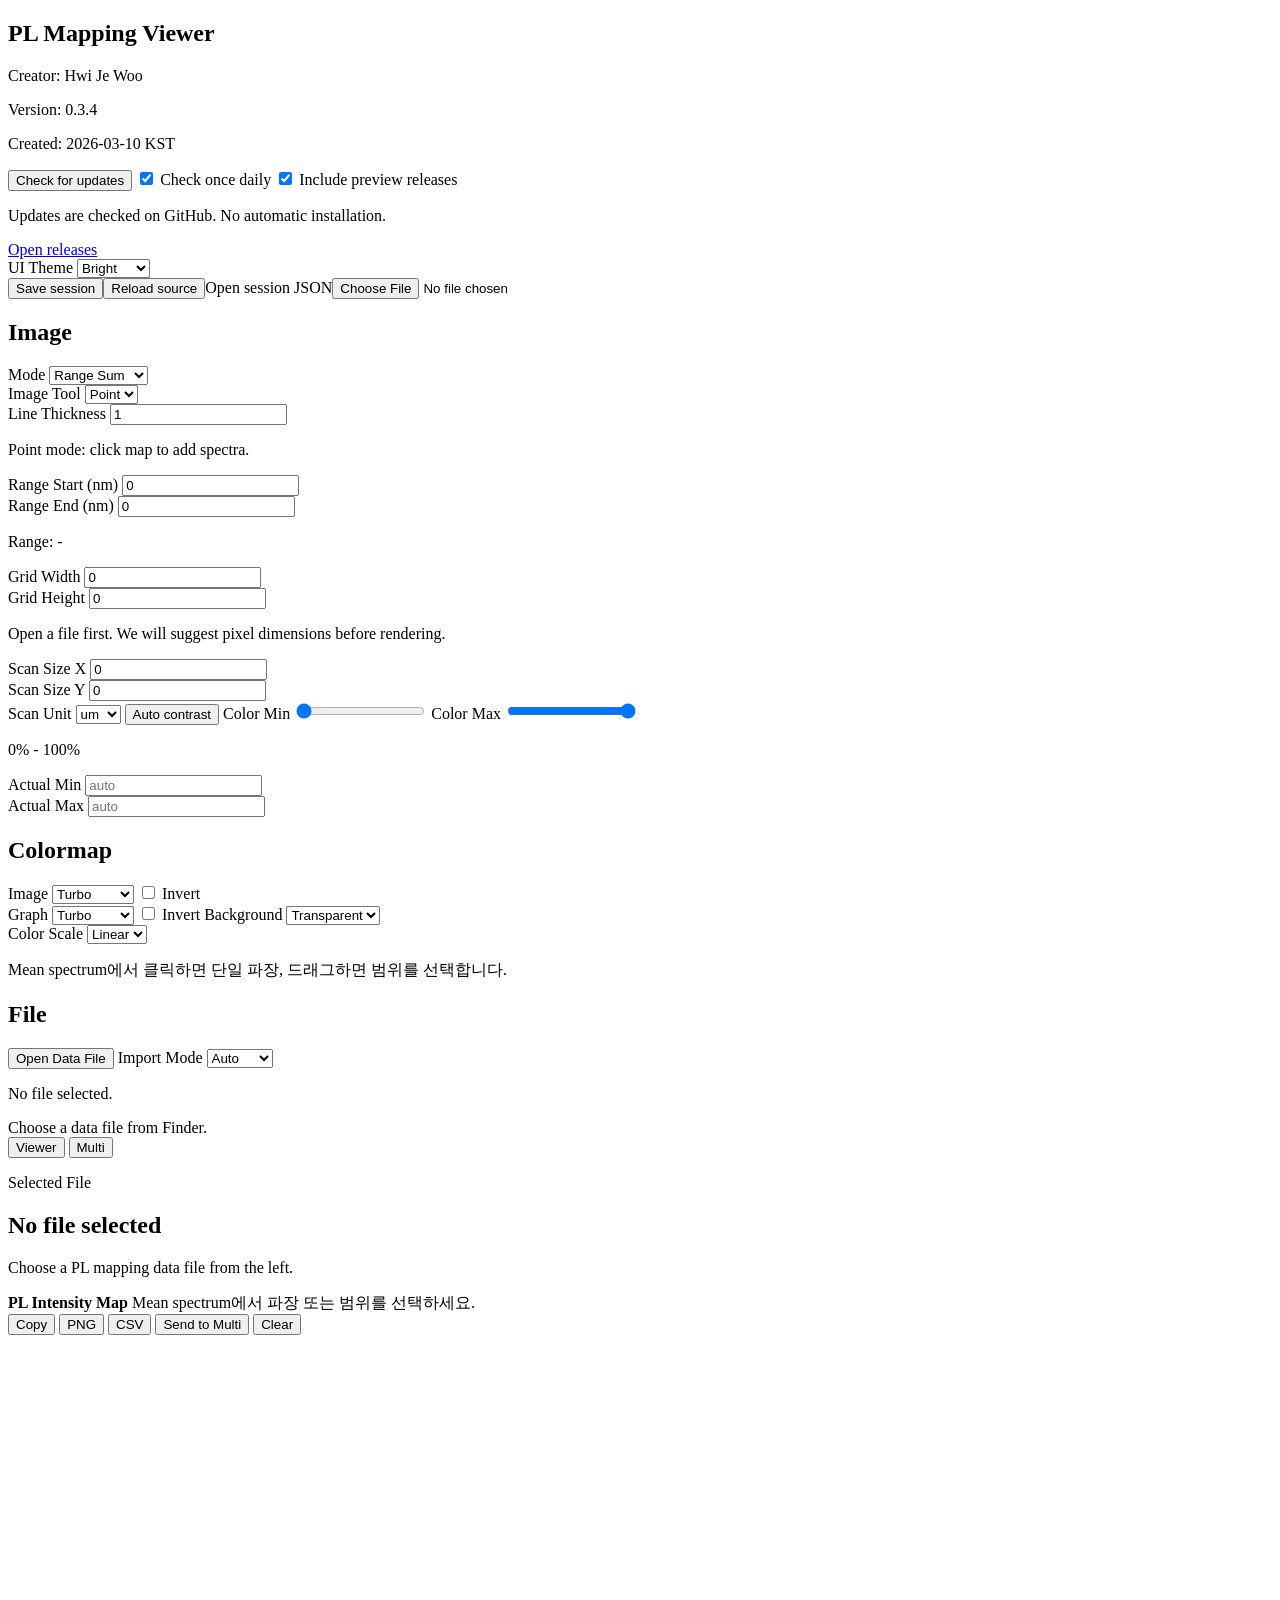
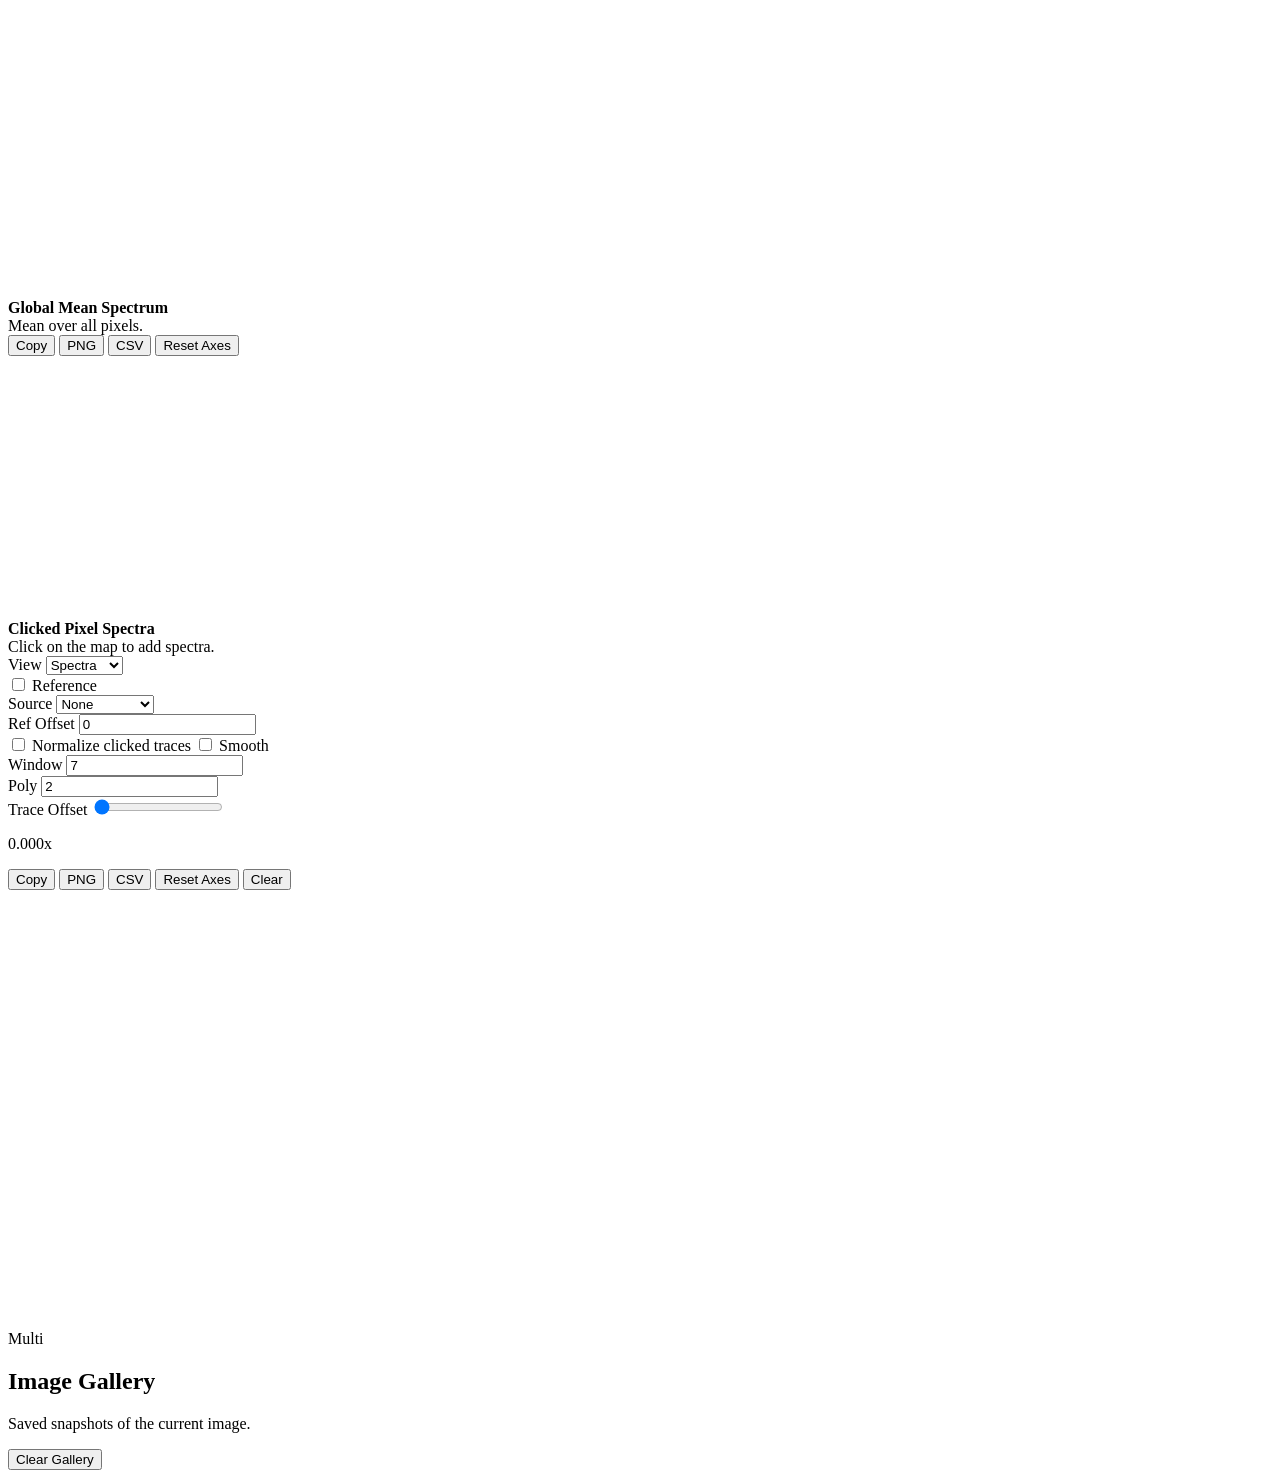
==== commit b1be6663: "Preserve pixel recommendations and show import feedback in v0.3.4" ====
--- a/pl_mapping_static/index.html
+++ b/pl_mapping_static/index.html
@@ -4,7 +4,7 @@
     <meta charset="utf-8" />
     <meta name="viewport" content="width=device-width, initial-scale=1" />
     <title>PL Mapping Viewer</title>
-    <link rel="stylesheet" href="/styles.css?v=0.3.3" />
+    <link rel="stylesheet" href="/styles.css?v=0.3.4" />
   </head>
   <body>
     <div class="shell">
@@ -12,7 +12,7 @@
         <div class="panel">
           <h1>PL Mapping Viewer</h1>
           <p class="meta-line">Creator: Hwi Je Woo</p>
-          <p class="meta-line">Version: 0.3.3</p>
+          <p class="meta-line">Version: 0.3.4</p>
           <p class="meta-line">Created: 2026-03-10 KST</p>
           <section class="update-panel" aria-label="Application updates">
             <button id="check-updates" type="button">Check for updates</button>
@@ -440,6 +440,8 @@
             </div>
           </div>
 
+          <p id="import-error" class="error-text" role="alert" hidden></p>
+          <p id="import-progress" class="muted" role="status" hidden></p>
           <div class="modal-summary">
             <strong id="import-modal-file">No file selected</strong>
             <p id="import-modal-meta" class="muted">Choose a file to start the analysis.</p>
@@ -491,8 +493,8 @@
       </div>
     </div>
 
-    <script src="/updates.js?v=0.3.3"></script>
-    <script src="/processing.js?v=0.3.3"></script>
-    <script src="/app.js?v=0.3.3"></script>
+    <script src="/updates.js?v=0.3.4"></script>
+    <script src="/processing.js?v=0.3.4"></script>
+    <script src="/app.js?v=0.3.4"></script>
   </body>
 </html>
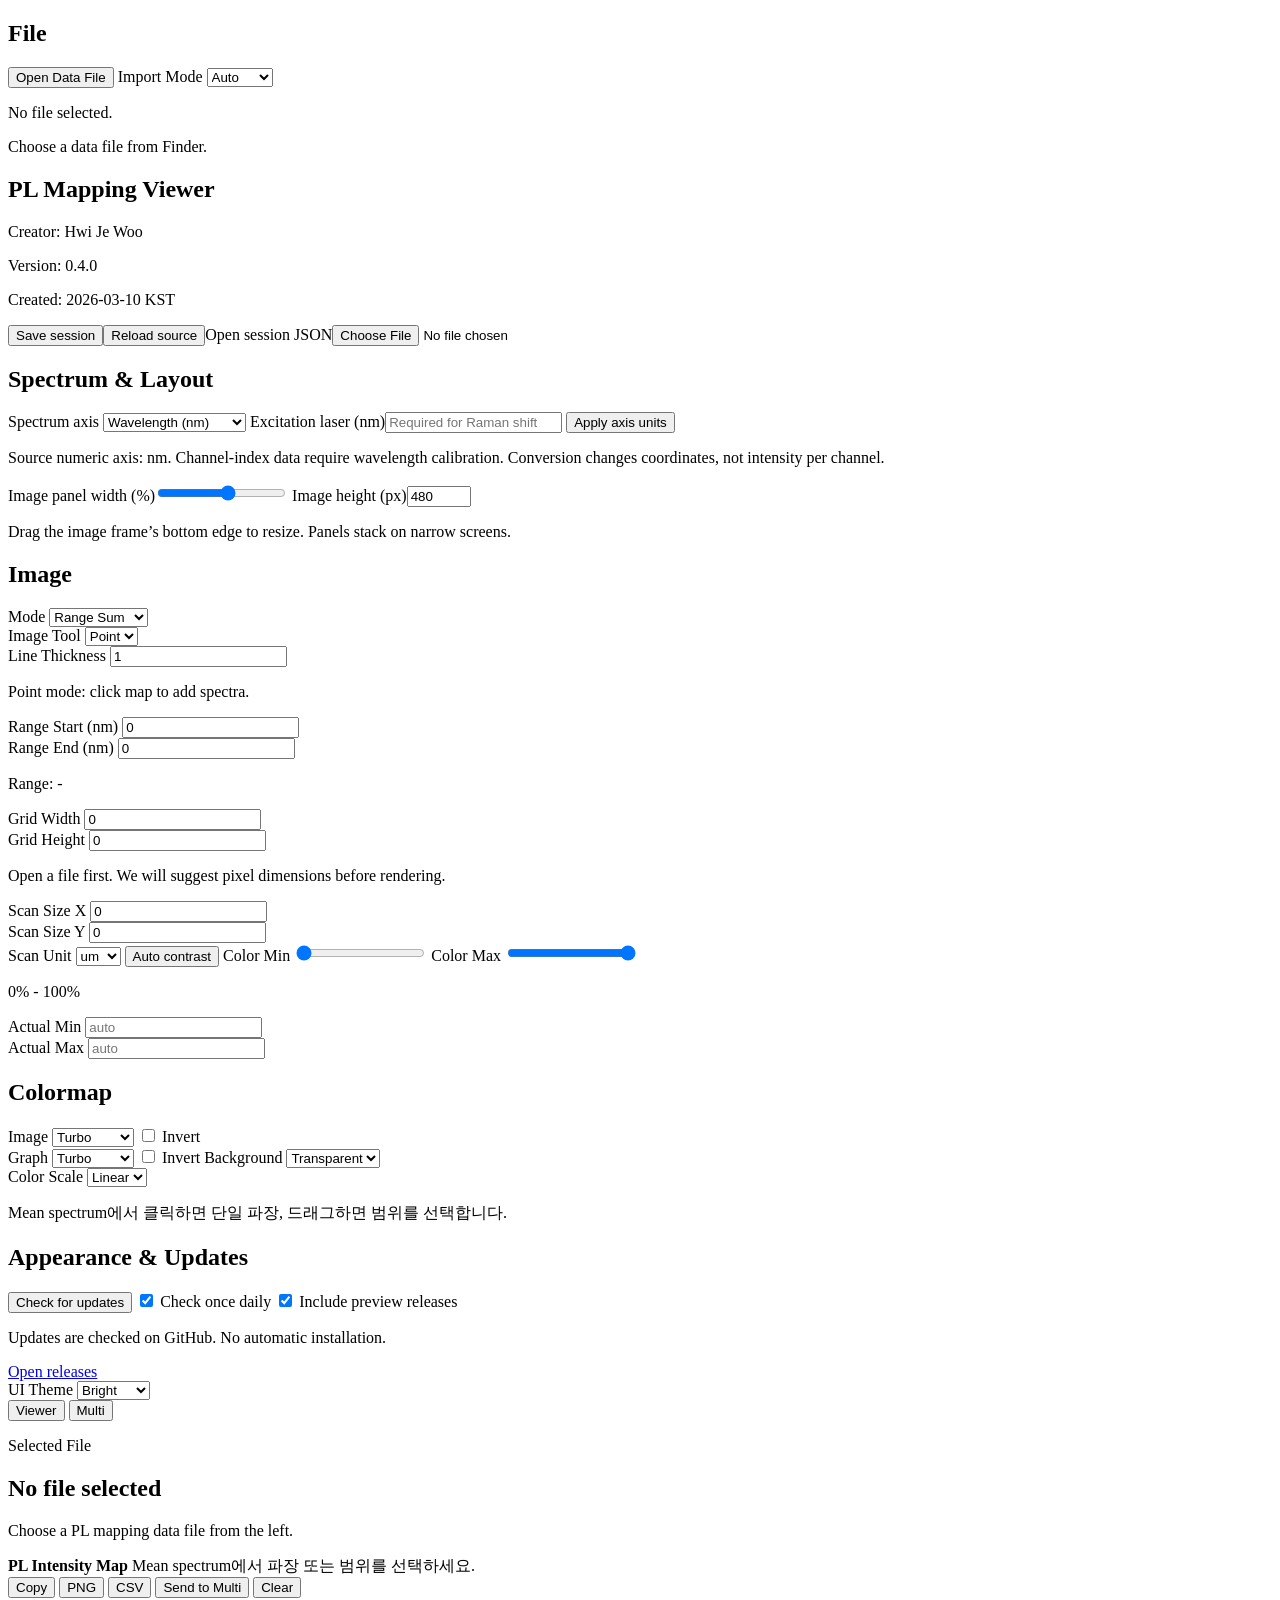
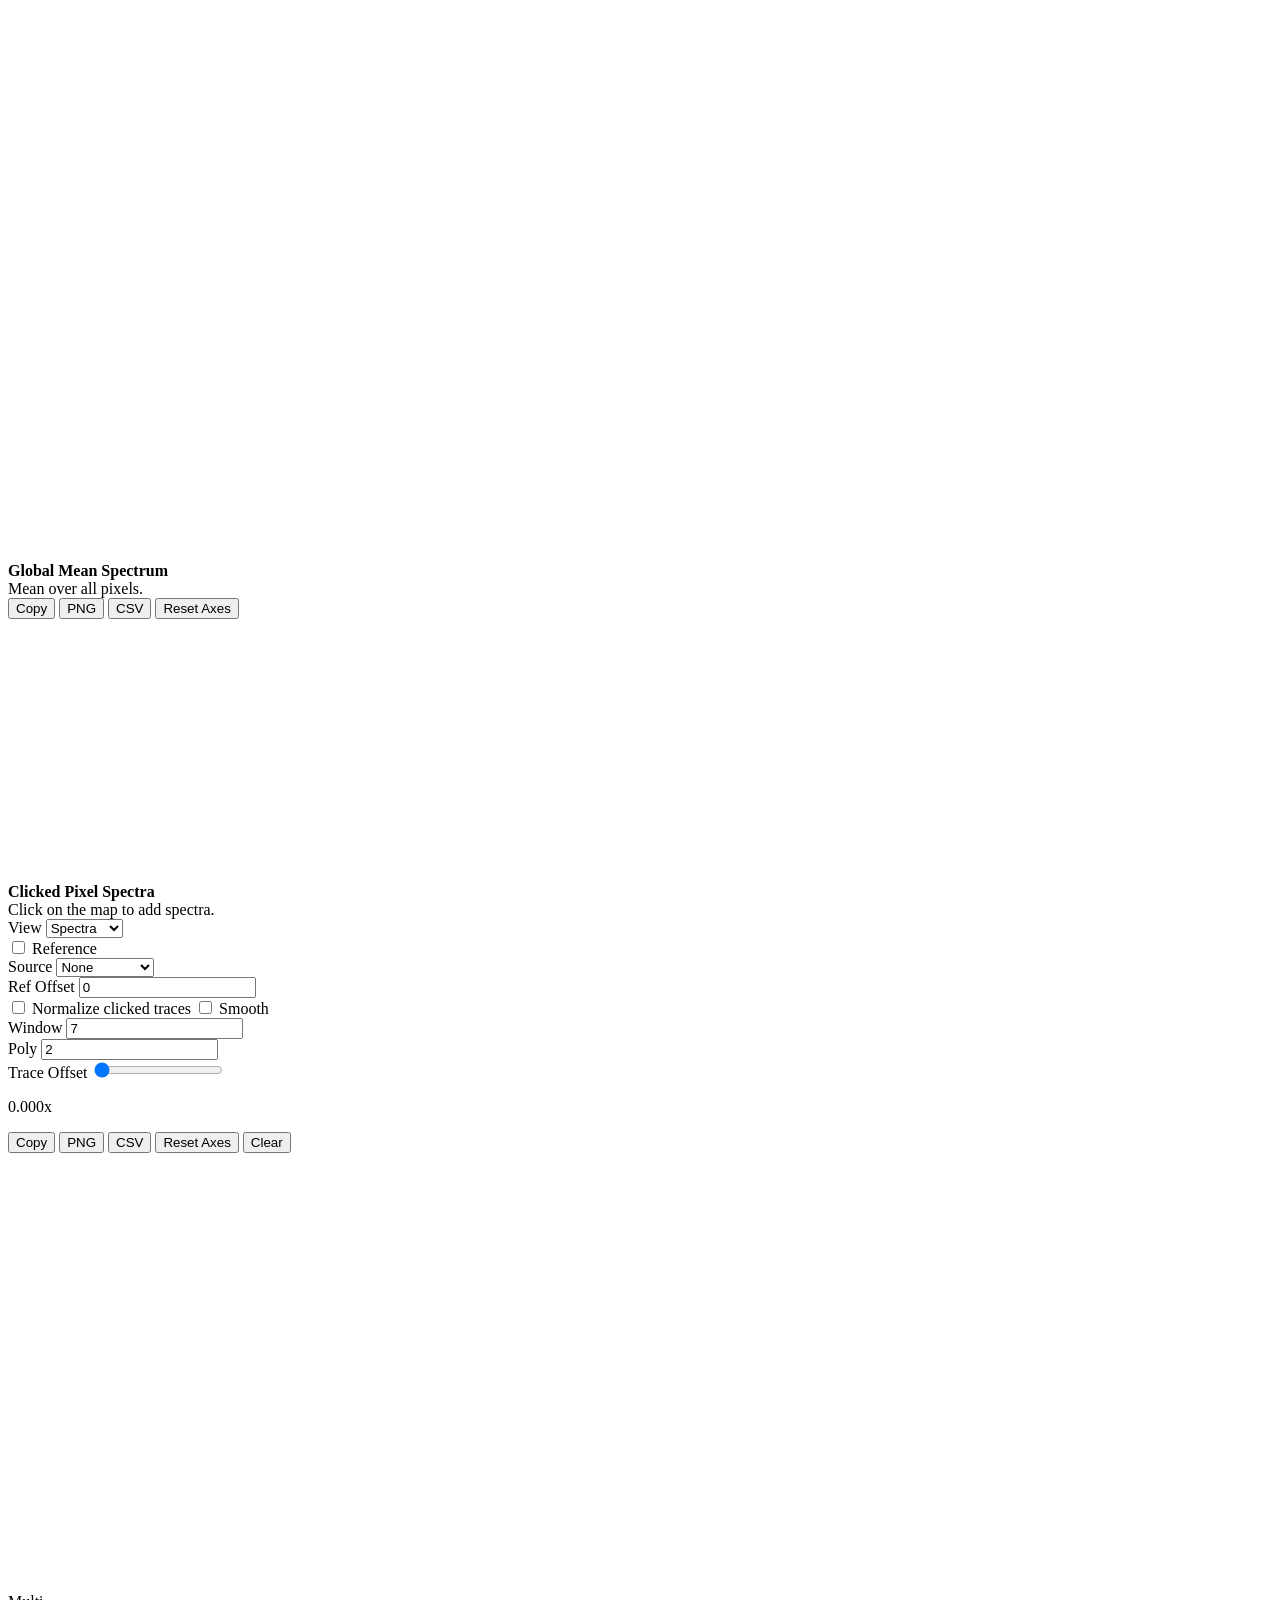
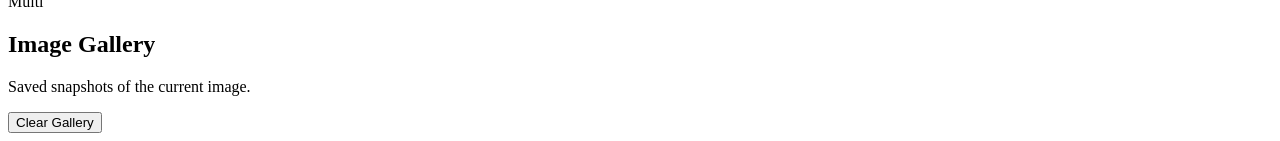
==== commit a3433b33: "Add spectral unit conversion and adjustable themed layout in v0.4.0" ====
--- a/pl_mapping_static/index.html
+++ b/pl_mapping_static/index.html
@@ -4,36 +4,99 @@
     <meta charset="utf-8" />
     <meta name="viewport" content="width=device-width, initial-scale=1" />
     <title>PL Mapping Viewer</title>
-    <link rel="stylesheet" href="/styles.css?v=0.3.4" />
+    <link rel="stylesheet" href="/styles.css?v=0.4.0" />
   </head>
   <body>
     <div class="shell">
       <aside class="sidebar">
+        <div class="panel compact-panel">
+          <div class="section-head">
+            <h2>File</h2>
+          </div>
+          <button id="open-file-modal" type="button">Open Data File</button>
+          <input id="pick-file-input" type="file" hidden />
+          <label for="import-mode">Import Mode</label>
+          <select id="import-mode">
+            <option value="auto">Auto</option>
+            <option value="manual">Manual</option>
+          </select>
+          <div id="manual-import-settings" class="manual-import-settings" hidden>
+            <div class="range-grid">
+              <div>
+                <label for="manual-format">Format</label>
+                <select id="manual-format">
+                  <option value="index-columns">Index + Pixel Columns</option>
+                  <option value="xy-spectra">X/Y + Spectra Columns</option>
+                </select>
+              </div>
+              <div>
+                <label for="import-skip-rows">Skip Rows</label>
+                <input id="import-skip-rows" type="number" min="0" step="1" value="0" />
+              </div>
+            </div>
+            <div class="range-grid">
+              <div>
+                <label for="import-delimiter">Delimiter</label>
+                <select id="import-delimiter">
+                  <option value="auto">Auto</option>
+                  <option value="comma">Comma</option>
+                  <option value="tab">Tab</option>
+                  <option value="space">Space</option>
+                  <option value="semicolon">Semicolon</option>
+                </select>
+              </div>
+              <div>
+                <label for="import-data-start-column">Data Start Col</label>
+                <input id="import-data-start-column" type="number" min="0" step="1" value="1" />
+              </div>
+            </div>
+            <div id="manual-index-columns" class="range-grid">
+              <div>
+                <label for="import-index-column">Index Column</label>
+                <input id="import-index-column" type="number" min="0" step="1" value="0" />
+              </div>
+            </div>
+            <div id="manual-xy-columns" class="range-grid" hidden>
+              <div>
+                <label for="import-x-column">X Column</label>
+                <input id="import-x-column" type="number" min="0" step="1" value="0" />
+              </div>
+              <div>
+                <label for="import-y-column">Y Column</label>
+                <input id="import-y-column" type="number" min="0" step="1" value="1" />
+              </div>
+            </div>
+            <div class="panel-actions import-actions">
+              <button id="remember-import-rule" type="button">Remember Rule</button>
+              <button id="clear-import-rules" type="button">Clear Rules</button>
+            </div>
+            <p class="muted import-help">Auto가 실패하면 행 건너뛰기, 구분자, 컬럼 역할을 직접 지정하세요.</p>
+            <p id="import-learning-status" class="muted import-help"></p>
+          </div>
+          <p id="browser-path" class="muted">No file selected.</p>
+          <div id="file-list" class="file-list empty">Choose a data file from Finder.</div>
+        </div>
         <div class="panel">
           <h1>PL Mapping Viewer</h1>
           <p class="meta-line">Creator: Hwi Je Woo</p>
-          <p class="meta-line">Version: 0.3.4</p>
+          <p class="meta-line">Version: 0.4.0</p>
           <p class="meta-line">Created: 2026-03-10 KST</p>
-          <section class="update-panel" aria-label="Application updates">
-            <button id="check-updates" type="button">Check for updates</button>
-            <label><input id="auto-updates" type="checkbox" checked /> Check once daily</label>
-            <label><input id="preview-updates" type="checkbox" checked /> Include preview releases</label>
-            <p id="update-status" role="status" aria-live="polite">Updates are checked on GitHub. No automatic installation.</p>
-            <a id="release-link" href="https://github.com/kirudin/Project-PL-mapping_opener/releases" target="_blank" rel="noopener noreferrer">Open releases</a>
-          </section>
-          <label for="ui-theme">UI Theme</label>
-          <select id="ui-theme">
-            <option value="bright">Bright</option>
-            <option value="dark">Dark</option>
-            <option value="skyblue">Skyblue</option>
-            <option value="rosered">Rosered</option>
-            <option value="twilight">Twilight</option>
-          </select>
           <div class="session-controls"><button id="session-save" type="button">Save session</button><button id="reload-source" type="button">Reload source</button><label for="session-load">Open session JSON</label><input id="session-load" type="file" accept=".json" /></div>
           <p id="dataset-meta" class="muted"></p>
           <p id="app-error" class="error-text" hidden></p>
         </div>
 
+        <div class="panel">
+          <h2>Spectrum &amp; Layout</h2>
+          <label for="spectral-unit">Spectrum axis</label>
+          <select id="spectral-unit"><option value="nm">Wavelength (nm)</option><option value="eV">Energy (eV)</option><option value="raman">Raman shift (cm⁻¹)</option><option value="wavenumber">Wavenumber (cm⁻¹)</option></select>
+          <label for="laser-nm">Excitation laser (nm)</label><input id="laser-nm" type="number" min="0.001" step="any" placeholder="Required for Raman shift" />
+          <button id="apply-spectral-unit" type="button">Apply axis units</button>
+          <p class="muted">Source numeric axis: nm. Channel-index data require wavelength calibration. Conversion changes coordinates, not intensity per channel.</p>
+          <label for="image-panel-width">Image panel width (%)</label><input id="image-panel-width" type="range" min="30" max="75" value="55" />
+          <label for="image-panel-height">Image height (px)</label><input id="image-panel-height" type="number" min="240" max="1200" step="20" value="480" />
+          <p class="muted">Drag the image frame’s bottom edge to resize. Panels stack on narrow screens.</p>
+        </div>
         <div class="panel">
           <div class="section-head">
             <h2>Image</h2>
@@ -185,72 +248,21 @@
           <p class="muted">Mean spectrum에서 클릭하면 단일 파장, 드래그하면 범위를 선택합니다.</p>
         </div>
 
-        <div class="panel compact-panel">
-          <div class="section-head">
-            <h2>File</h2>
-          </div>
-          <button id="open-file-modal" type="button">Open Data File</button>
-          <input id="pick-file-input" type="file" hidden />
-          <label for="import-mode">Import Mode</label>
-          <select id="import-mode">
-            <option value="auto">Auto</option>
-            <option value="manual">Manual</option>
+        <div class="panel"><h2>Appearance &amp; Updates</h2>          <section class="update-panel" aria-label="Application updates">
+            <button id="check-updates" type="button">Check for updates</button>
+            <label><input id="auto-updates" type="checkbox" checked /> Check once daily</label>
+            <label><input id="preview-updates" type="checkbox" checked /> Include preview releases</label>
+            <p id="update-status" role="status" aria-live="polite">Updates are checked on GitHub. No automatic installation.</p>
+            <a id="release-link" href="https://github.com/kirudin/Project-PL-mapping_opener/releases" target="_blank" rel="noopener noreferrer">Open releases</a>
+          </section>
+          <label for="ui-theme">UI Theme</label>
+          <select id="ui-theme">
+            <option value="bright">Bright</option>
+            <option value="dark">Dark</option>
+            <option value="skyblue">Skyblue</option>
+            <option value="rosered">Rosered</option>
+            <option value="twilight">Twilight</option>
           </select>
-          <div id="manual-import-settings" class="manual-import-settings" hidden>
-            <div class="range-grid">
-              <div>
-                <label for="manual-format">Format</label>
-                <select id="manual-format">
-                  <option value="index-columns">Index + Pixel Columns</option>
-                  <option value="xy-spectra">X/Y + Spectra Columns</option>
-                </select>
-              </div>
-              <div>
-                <label for="import-skip-rows">Skip Rows</label>
-                <input id="import-skip-rows" type="number" min="0" step="1" value="0" />
-              </div>
-            </div>
-            <div class="range-grid">
-              <div>
-                <label for="import-delimiter">Delimiter</label>
-                <select id="import-delimiter">
-                  <option value="auto">Auto</option>
-                  <option value="comma">Comma</option>
-                  <option value="tab">Tab</option>
-                  <option value="space">Space</option>
-                  <option value="semicolon">Semicolon</option>
-                </select>
-              </div>
-              <div>
-                <label for="import-data-start-column">Data Start Col</label>
-                <input id="import-data-start-column" type="number" min="0" step="1" value="1" />
-              </div>
-            </div>
-            <div id="manual-index-columns" class="range-grid">
-              <div>
-                <label for="import-index-column">Index Column</label>
-                <input id="import-index-column" type="number" min="0" step="1" value="0" />
-              </div>
-            </div>
-            <div id="manual-xy-columns" class="range-grid" hidden>
-              <div>
-                <label for="import-x-column">X Column</label>
-                <input id="import-x-column" type="number" min="0" step="1" value="0" />
-              </div>
-              <div>
-                <label for="import-y-column">Y Column</label>
-                <input id="import-y-column" type="number" min="0" step="1" value="1" />
-              </div>
-            </div>
-            <div class="panel-actions import-actions">
-              <button id="remember-import-rule" type="button">Remember Rule</button>
-              <button id="clear-import-rules" type="button">Clear Rules</button>
-            </div>
-            <p class="muted import-help">Auto가 실패하면 행 건너뛰기, 구분자, 컬럼 역할을 직접 지정하세요.</p>
-            <p id="import-learning-status" class="muted import-help"></p>
-          </div>
-          <p id="browser-path" class="muted">No file selected.</p>
-          <div id="file-list" class="file-list empty">Choose a data file from Finder.</div>
         </div>
       </aside>
 
@@ -493,8 +505,8 @@
       </div>
     </div>
 
-    <script src="/updates.js?v=0.3.4"></script>
-    <script src="/processing.js?v=0.3.4"></script>
-    <script src="/app.js?v=0.3.4"></script>
+    <script src="/updates.js?v=0.4.0"></script>
+    <script src="/processing.js?v=0.4.0"></script>
+    <script src="/app.js?v=0.4.0"></script>
   </body>
 </html>
